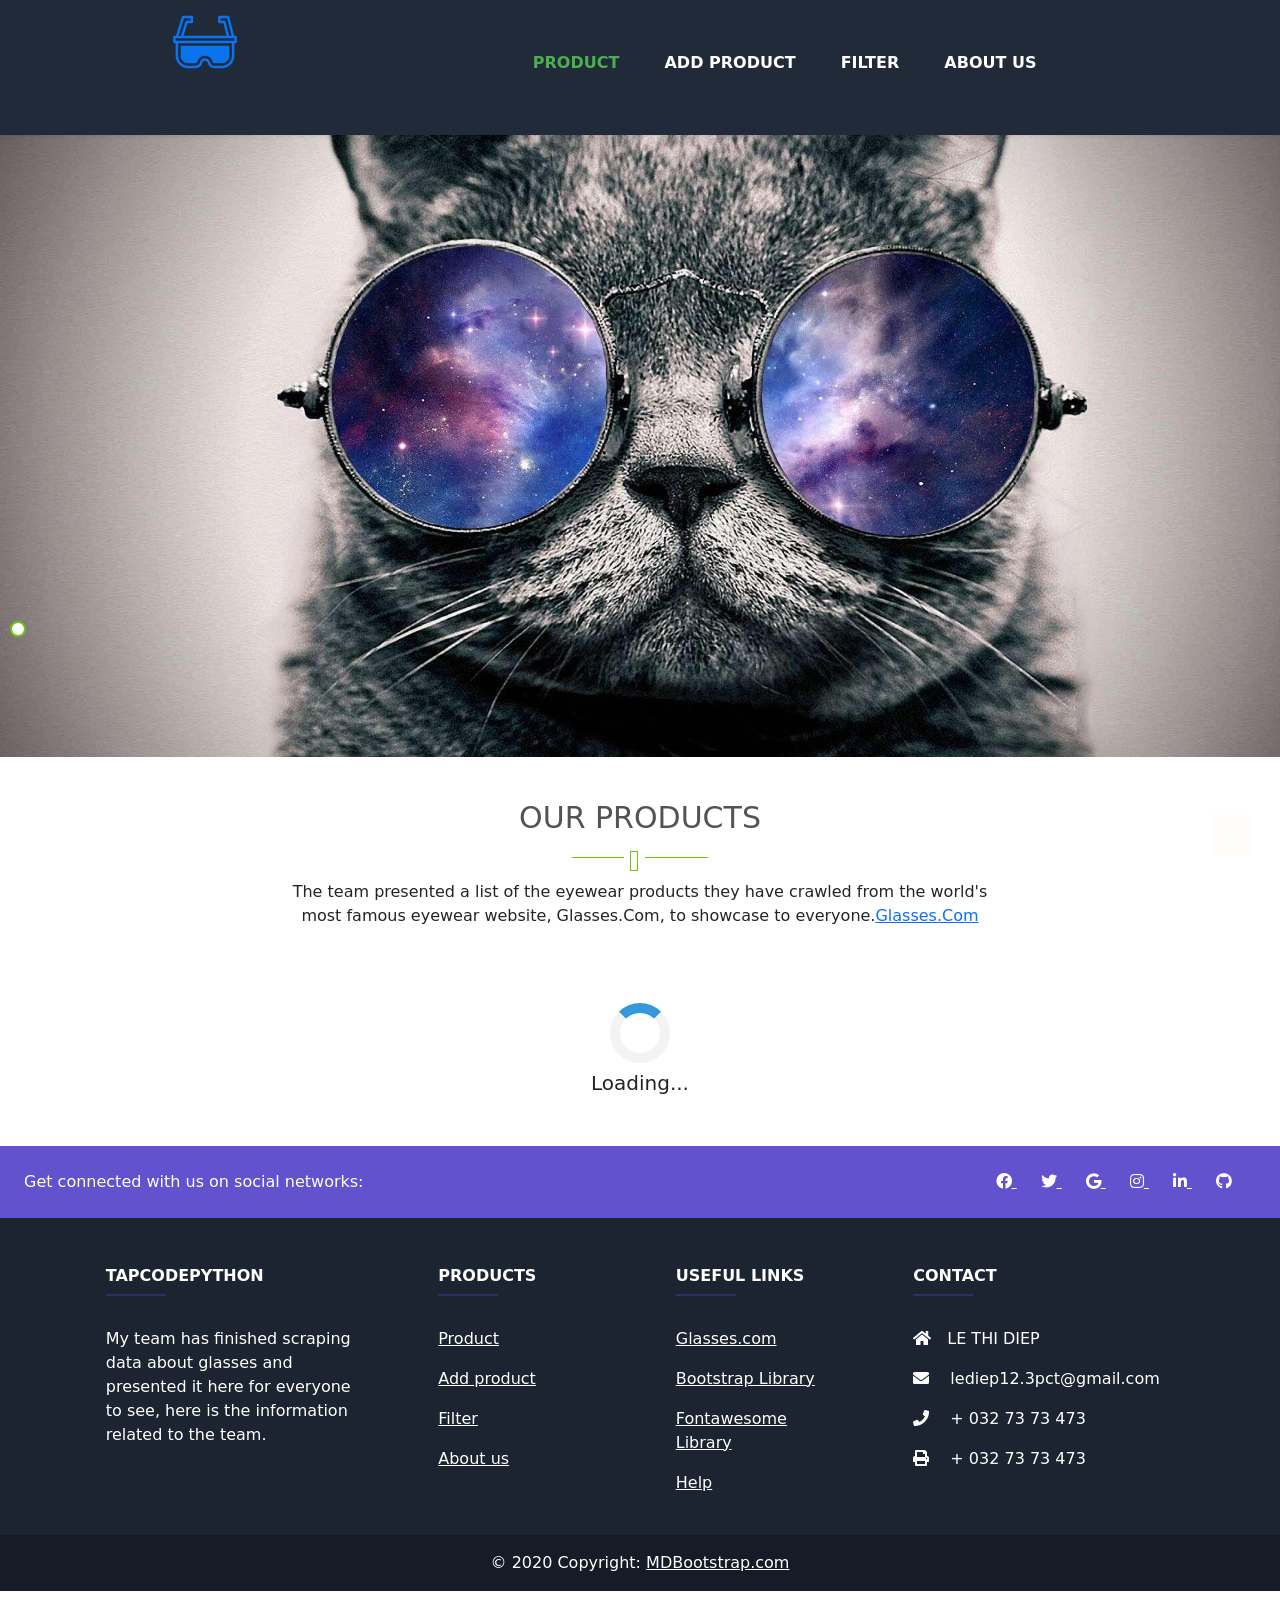
==== DataCrawlProject/app_main/front_end/index.html @ 77557134 "[feature] front end created by Ms. Diep" ====
<!DOCTYPE html>
<html lang="en">

<head>
    <meta charset="UTF-8">
    <meta http-equiv="X-UA-Compatible" content="IE=edge">
    <meta name="viewport" content="width=device-width, initial-scale=1.0">
    <link rel="shortcut icon" href="images/icons-glasses-logo-team.png" type="image/x-icon">
    <link rel="stylesheet" href="https://cdnjs.cloudflare.com/ajax/libs/twitter-bootstrap/4.5.3/css/bootstrap.min.css">
    <link rel="stylesheet" href="css/style.css">
    <link rel="stylesheet" href="https://cdnjs.cloudflare.com/ajax/libs/font-awesome/5.15.4/css/all.min.css" />
    <link rel="stylesheet" href="css/font-awesome.min.css">
    
    <link rel="stylesheet" href="css/bootstrap.min.css">
    <script src="https://code.jquery.com/jquery-3.6.0.min.js"></script>
    <link rel="stylesheet" href="css/style_2.css">
    <title>Glasses</title>
</head>

<body>
    <div class="header">
        <div class="header-bottom sticky-header">
            <div class="container_2">
                <div class="mgea-full-width">
                    <div class="row">
                        <div class="col-lg-2 col-md-6 col-sm-9 xs-3">
                            <div class="logo">
                                <a href="index.html"><img src="images/safety-glasses.png" alt=""></a>
                            </div>
                        </div>
                        <div class="col-lg-8 d-none d-lg-block height-head">
                            <div class="menu">
                                <nav>
                                    <ul>
                                        <li><a class="choose" href="index.html">PRODUCT</a></li>
                                        <li><a class="b"  href="add_product.html">ADD PRODUCT</a></li>
                                        <li><a class="b" href="filter.html">FILTER</a></li>
                                        <li><a class="b"  href="about_us.html">ABOUT US</a></li>
                                    </ul>
                                </nav>
                            </div>
                        </div>
                    </div>
                </div>
            </div>
        </div>
    </div>

    <div class="slider-container">
        <!-- Slider Image -->
        <div id="mainSlider" class="nivoSlider slider-image">
            <img src="images/image-logo-home .jpg" alt="" title="#htmlcaption1" />
        </div>
        <!-- Slider Caption 1 -->
    </div>
    <div class="container">
        <div class="row design-row">
            <div class="col-md-8">
                <div class="section-title text-center">
                    <h2>Our products</h2>
                    <p>The team presented a list of the eyewear products they have crawled from the world's
                        most famous eyewear website, Glasses.Com, to showcase to everyone.<a
                            href="https://www.glasses.com/">Glasses.Com</a></a></p>
                </div>
            </div>
        </div>
        <div id="product-list" class="body-list"></div>
    </div>
    <div class="my-5">
        <footer
                class="text-center text-lg-start text-white"
                style="background-color: #1c2331"
                >
          <!-- Section: Social media -->
          <section
                   class="d-flex justify-content-between p-4"
                   style="background-color: #6351ce"
                   >
            <!-- Left -->
            <div class="me-5">
              <span>Get connected with us on social networks:</span>
            </div>
            <!-- Left -->
      
            <!-- Right -->
            <div>
              <a href="" class="text-white me-4">
                <i class="fab fa-facebook-f"></i>
              </a>
              <a href="" class="text-white me-4">
                <i class="fab fa-twitter"></i>
              </a>
              <a href="" class="text-white me-4">
                <i class="fab fa-google"></i>
              </a>
              <a href="" class="text-white me-4">
                <i class="fab fa-instagram"></i>
              </a>
              <a href="" class="text-white me-4">
                <i class="fab fa-linkedin"></i>
              </a>
              <a href="" class="text-white me-4">
                <i class="fab fa-github"></i>
              </a>
            </div>
            <!-- Right -->
          </section>
          <!-- Section: Social media -->
      
          <!-- Section: Links  -->
          <section class="">
            <div class="container text-center text-md-start mt-5">
              <!-- Grid row -->
              <div class="row mt-3">
                <!-- Grid column -->
                <div class="col-md-3 col-lg-4 col-xl-3 mx-auto mb-4">
                  <!-- Content -->
                  <h6 class="text-uppercase fw-bold">TapCodePython</h6>
                  <hr
                      class="mb-4 mt-0 d-inline-block mx-auto"
                      style="width: 60px; background-color: #7c4dff; height: 2px"
                      />
                  <p>
                    My team has finished scraping data about glasses and presented it here for everyone to see, here is the information related to the team.
                  </p>
                </div>
                <!-- Grid column -->
      
                <!-- Grid column -->
                <div class="col-md-2 col-lg-2 col-xl-2 mx-auto mb-4">
                  <!-- Links -->
                  <h6 class="text-uppercase fw-bold">Products</h6>
                  <hr
                      class="mb-4 mt-0 d-inline-block mx-auto"
                      style="width: 60px; background-color: #7c4dff; height: 2px"
                      />
                  <p>
                    <a href="index.html" class="text-white">Product</a>
                  </p>
                  <p>
                    <a href="add_product.html" class="text-white">Add product</a>
                  </p>
                  <p>
                    <a href="filter.html" class="text-white">Filter</a>
                  </p>
                  <p>
                    <a href="about_us.html" class="text-white">About us</a>
                  </p>
                </div>
                <!-- Grid column -->
      
                <!-- Grid column -->
                <div class="col-md-3 col-lg-2 col-xl-2 mx-auto mb-4">
                  <!-- Links -->
                  <h6 class="text-uppercase fw-bold">Useful links</h6>
                  <hr
                      class="mb-4 mt-0 d-inline-block mx-auto"
                      style="width: 60px; background-color: #7c4dff; height: 2px"
                      />
                  <p>
                    <a href="https://www.glasses.com/" class="text-white">Glasses.com</a>
                  </p>
                  <p>
                    <a href="https://getbootstrap.com/" class="text-white">Bootstrap Library</a>
                  </p>
                  <p>
                    <a href="https://fontawesome.com/" class="text-white">Fontawesome Library</a>
                  </p>
                  <p>
                    <a href="#!" class="text-white">Help</a>
                  </p>
                </div>
                <!-- Grid column -->
      
                <!-- Grid column -->
                <div class="col-md-4 col-lg-3 col-xl-3 mx-auto mb-md-0 mb-4">
                  <!-- Links -->
                  <h6 class="text-uppercase fw-bold">Contact</h6>
                  <hr
                      class="mb-4 mt-0 d-inline-block mx-auto"
                      style="width: 60px; background-color: #7c4dff; height: 2px"
                      />
                  <p><i class="fas fa-home mr-3"></i>LE THI DIEP </p>
                  <p><i class="fas fa-envelope mr-3"></i> lediep12.3pct@gmail.com </p>
                  <p><i class="fas fa-phone mr-3"></i> + 032 73 73 473 </p>
                  <p><i class="fas fa-print mr-3"></i> + 032 73 73 473 </p>
                </div>
                <!-- Grid column -->
              </div>
              <!-- Grid row -->
            </div>
          </section>
          <!-- Section: Links  -->
      
          <!-- Copyright -->
          <div
               class="text-center p-3"
               style="background-color: rgba(0, 0, 0, 0.2)"
               >
            © 2020 Copyright:
            <a class="text-white" href="https://mdbootstrap.com/"
               >MDBootstrap.com</a
              >
          </div>
          <!-- Copyright -->
        </footer>
        <!-- Footer -->
      
      </div>
      <script src="js/bootstrap.min.js"></script>
      <script src="js/bootstrap.min.js"></script>
      <script src="js/jquery.nivo.slider.pack.js"></script>
      <script src="js/plugins.js"></script>
      <script src="js/main.js"></script>
      <script src="js/script.js"></script>
</body>

</html>
---- DataCrawlProject/app_main/front_end/css/style.css ----
/*-----------------------------------------------------------------------------------

    Template Name: Beautyhouse - Health & Beauty template
    Template URI: http://example.com/
    Description: This is html5 template
    Author: Hastech
    Author URI: http://example.com/
    Version: 1.0

-----------------------------------------------------------------------------------
    
    CSS INDEX
    ===================
	
    1. Theme Default CSS
    2. Heade Css here
    03. slider css here
    04. Welcome about css here
    05. fun fact css here
    06. Gallery css here
    06.1 Our gallery 2 css here
    07. Sepecial offer css here
    08. Feature css here
    09. Video section css here
    10. our pricing css here
    11. Testimonial css here
    12. our blog css here 
    13. partner css here
    14. Footer css here
    15. scrollpu css here
    16. About us css here
        16.1 Breadcrumbs css here
        16.2 Our team css here
    17. Pagination css here
    18. Contact us css here
    19. Blog Details css here
        19.1 Blog sidebar css here
    20. Shop page css here
        20.1 shop product css here
        20.2 shop Tab filter css here
    21. Cart page css here
    22. Product Deatils css here
    23. Checkout page css here
    24.Navigation css here
        24.1 Dropdown menu css here
        24.2 Mega menu css here
    25. Sticky css here
    26. Mobile menu css here
    27. All elements css code here
        27.1 Accordion css
        27.2 Tab css
        27.3 Progress bar css
        27.4 Button css
    28. Home owl slider css
    29. Home Animated text css
    30. Home video css
    31. 404 page css here

-----------------------------------------------------------------------------------*/

/*************************
 Bootstrap Custom Container
************************/
.container,
.container-fluid,
.container-lg,
.container-md,
.container-sm,
.container-xl,
.container-xxl {
  width: 100%;
  padding-right: 15px;
  padding-left: 15px;
  margin-right: auto;
  margin-left: auto;
}

@media (min-width: 576px) {
  .container,
  .container-sm {
    max-width: 540px;
  }
}

@media (min-width: 768px) {
  .container,
  .container-md,
  .container-sm {
    max-width: 750px;
  }
}

@media (min-width: 992px) {
  .container,
  .container-lg,
  .container-md,
  .container-sm {
    max-width: 970px;
  }
}

@media (min-width: 1200px) {
  .container,
  .container-lg,
  .container-md,
  .container-sm,
  .container-xl {
    max-width: 1170px;
  }
}


@media (min-width: 1400px) {
  .container,
  .container-lg,
  .container-md,
  .container-sm,
  .container-xl,
  .container-xxl {
    max-width: 1170px;
  }
}

.row {
  --bs-gutter-x: 30px;
  justify-content: center;
}
.row.g-0 {
  --bs-gutter-x: 0px;
}

a {
  text-decoration: none;
}

.container .row div[class^=col-] {
  position: relative;
}
.mx-n-15px{
  margin-left: -15px;
  margin-right: -15px;
}
.px-15px{
  padding-left: 15px;
  padding-right: 15px;
}
.mb-30px{
  margin-bottom: 30px;
}
.mb-n-30px{
  margin-bottom: -30px;
}

/*========================
   1. Theme Default CSS
=======================*/

@import url('https://fonts.googleapis.com/css?family=Lato:300,400,400i,700|Raleway:300,300i,400,500,600,700|Montserrat:400,700');

img{max-width: 100%}

/*************************************
         Custom-content all   
 **************************************/
.boxed-layout .wrapper {
  -webkit-box-shadow: -3px 0 50px -2px rgba(0, 0, 0, 0.14);
  box-shadow: -3px 0 50px -2px rgba(0, 0, 0, 0.14);
  margin: auto;
  position: relative;
  width: 1500px;
}
.boxed-layout .sticky {
    left: 0;
    right: 0;
    width: 1500px;
}
.boxed-layout.fixed {
  margin: 70px 0;
}
.pattern-fixed.pattern {
  background: url("images/bg/pattern.png") repeat fixed 0 0;
}
.boxed-layout.fixed {
  margin: 50px 0;
}
.design-padding-top{
  padding-top:20px;
}
/*------------------
	2.  Heade Css here
--------------*/
.call-center, .mail-address {
    display: inline-block;
}
.call-center p, .mail-address p {
    color: #757575;
    line-height: 17px;
    margin-bottom: 0;
}
.call-center p i, .mail-address p i {
    margin-right: 12px;
}
.mail-address {
    margin-left: 45px;
}
.social-icons {
    text-align: right;
}
.social-icons > a {
    color: #666;
    font-size: 16px;
    margin-right: 20px;
}
.social-icons a:last-child {
    margin-right: 0;
}
.shop-page {
    display: block;
    position: relative;
    z-index: 1;
    margin-top: 200px;
}
.label-design{
  padding: 20px 5px 10px 5px;
 
  font-weight: 600;
}
.with-design{
  height: 200px;
  text-align: center;
}
.header-top {
  padding: 17px 0;
}
.design-form{
  max-width: 80%;
}
.menu ul li {
    display: inline-block;
    padding-left: 40px;
    position: relative
}

.row div.hidden{
  display: none;
}
.menu ul li a.choose {
  color: #4CAF50;
  display: block;
  font-size: 16px;
  font-weight: bold;
  padding: 51px 0;
  text-transform: uppercase;
  text-decoration: none;
}
.menu ul li a.b, a.c, a.d {
  color: #ffffff;
  display: block;
  font-size: 16px;
  font-weight: bold;
  padding: 51px 0;
  text-transform: uppercase;
  text-decoration: none;
}

.menu {
    text-align: center;
}
.logo {
  padding: 10px 0;
  text-align: center;
}
.header-action-box {
    text-align: right;
}
.mini-cart, .search {
  display: inline-block;
  padding: 47px 0;
}
.cart-icon a, .search > a {
    color: #666;
    font-size: 22px;
}
.mini-cart {
    margin-right: 31px;
}
.cart-icon {
    position: relative;
}
.cart-icon span {
  background: #6bc513 none repeat scroll 0 0;
  border-radius: 50%;
  color: #fff;
  display: inline-block;
  font-size: 10px;
  font-weight: 500;
  height: 18px;
  line-height: 18px;
  pointer-events: none;
  position: absolute;
  right: -10px;
  text-align: center;
  top: -2px;
  width: 18px;
}
.header-bottom {
  -webkit-box-shadow: 0 0 5px rgba(0, 0, 0, 0.15);
  box-shadow: 0 0 5px rgba(0, 0, 0, 0.15);
  z-index: 999;
  position: relative;
}
.search-box {
  height: 0;
  margin-top: 1px;
  overflow: hidden;
  position: absolute;
  right: 15px;
  top: 100%;
  -webkit-transition-duration: 0.4s;
          transition-duration: 0.4s;
  -webkit-transition-property: height;
  transition-property: height;
  z-index: 99999;
}
.search-form {
    position: relative;
}
.search-form button {
    background: rgba(0, 0, 0, 0) none repeat scroll 0 0;
    border: medium none;
    color: #6bc513;
    font-size: 18px;
    position: absolute;
    right: 5px;
    top: 10px;
}
.search-form input {
    background: #fff none repeat scroll 0 0;
    border: 1px solid #6bc513;
    color: #666;
    text-transform: capitalize;
    width: 290px;
}
.search-box.open {
    height: 50px;
}
/*mini cart box*/
.mini-cart-box {
  background-color: #fff;
  -webkit-box-shadow: 0 2px 3px rgba(0, 0, 0, 0.2);
  box-shadow: 0 2px 3px rgba(0, 0, 0, 0.2);
  margin-top: 20px;
  opacity: 0;
  -ms-filter: "progid:DXImageTransform.Microsoft.Alpha(Opacity=0)";
  padding: 17px 16px;
  position: absolute;
  right: 0;
  text-align: left;
  top: 100%;
  -webkit-transition: all 0.3s ease 0s;
  transition: all 0.3s ease 0s;
  visibility: hidden;
  width: 250px;
  z-index: 999999 !important;
}
.mini-cart-product .image {
  border: 1px solid #f1f1f1;
  display: block;
  float: left;
  margin-right: 14px;
  width: 55px;
}
.mini-cart-product .content .title {
  color: #535353;
  font-size: 12px;
  font-weight: 600;
  line-height: 24px;
  text-transform: uppercase;
  -webkit-transition: all 0.3s ease 0s;
  transition: all 0.3s ease 0s;
}
.mini-cart-product .content .title:hover {
  color: #6bc513;
}
.mini-cart-product .content .remove {
  background-color: #ececec;
  border: medium none;
  border-radius: 3px;
  color: #333333;
  height: 20px;
  line-height: 20px;
  padding: 0;
  position: absolute;
  right: 0;
  top: 22px;
  -webkit-transition: all 0.3s ease 0s;
  transition: all 0.3s ease 0s;
  width: 20px;
  z-index: 3;
}
.mini-cart-product .content {
  position: relative;
}
.mini-cart-product .content p {
  color: #555;
  font-size: 12px;
  line-height: 17px;
  margin: 0;
}
.mini-cart-product {
  margin-bottom: 15px;
}
.mini-cart-checkout {
  border-top: 1px solid #eeeeee;
  padding-top: 20px;
}
.mini-cart-checkout a {
  background-color: #6bc513;
  color: #fff;
  display: inline-block;
  font-size: 12px;
  font-weight: 600;
  line-height: 25px;
  padding: 4px 17px;
  text-transform: uppercase;
  -webkit-transition: all 0.3s ease 0s;
  transition: all 0.3s ease 0s;
}
.mini-cart-checkout a:hover {
  background-color: #555;
  color: #fff
}
.mini-cart:hover .mini-cart-box {
  margin-top: 0;
  opacity: 1;
  -ms-filter: "progid:DXImageTransform.Microsoft.Alpha(Opacity=100)";
  visibility: visible;
  z-index: 999;
}
/*-------------------
    03. slider css here
-----------------------*/
.slider-container .nivo-controlNav {
  bottom: 115px;
  padding: 0;
  position: absolute;
  width: 100%;
  z-index: 99999;
}
.slider-container {
  position: relative;
  z-index: 9;
}
.slider-text-table {
    display: table;
    height: 100%;
    width: 100%;
}
.slider-text-tablecell {
    display: table-cell;
    text-align: center;
    vertical-align: middle;
}
.slide1-text {
  margin-top: -60px;
}
.title-1 h1 {
    color: #535353;
    font-size: 50px;
    font-weight: bold;
    line-height: 48px;
    margin-bottom: 0;
    text-transform: uppercase;
}
.explore-now a {
  background: #6bc513 none repeat scroll 0 0;
  border: 2px solid transparent;
  border-radius: 30px;
  color: #fff;
  display: inline-block !important;
  font-weight: 600;
  margin-top: 20px;
  padding: 16px 30px;
  text-transform: uppercase;
}
.explore-now a:hover {
  background: none;
  border: 2px solid #6bc513;
  color: #6bc513
}
.nivo-controlNav a {
  background-color: rgba(92, 197, 57, 0.6);
  border: 2px solid transparent;
  border-radius: 100%;
  cursor: pointer;
  display: inline-block;
  height: 14px;
  line-height: 14px;
  margin: 0 10px;
  position: relative;
  text-indent: -9999px;
  -webkit-transition: all 0.4s ease 0s;
  transition: all 0.4s ease 0s;
  width: 14px;
}
.nivo-controlNav a:hover,.nivo-controlNav a.active {
  background-color: #fff;
  border-color: #6bc513;
}
.nivo-controlNav a.active {
  width: 16px;
  height: 16px;
}
/*-------------------
    04. Welcome about css here
--------------------*/
.welcome-about {
  padding-bottom: 100px;
  padding-top: 20px;
}
.about-desc h6 {
    color: #7a7a7a;
    font-weight: 600;
    margin-bottom: 6px;
}
.about-desc h2 {
    color: #535353;
    font-size: 30px;
    margin-bottom: 13px;
    text-transform: capitalize;
}
.about-desc > a {
  border: 1px solid #6bc513;
  border-radius: 25px;
  display: inline-block;
  font-weight: 600;
  margin-top: 7px;
  padding: 14px 35px;
  text-transform: uppercase;
}
.about-desc > a:hover {
    background: #6bc513;
    color: #fff
}
.about-desc p.text-2 {
  margin: 24px 0;
}
.about-img {
  border-right: 1px solid #ddd;
}
/*--------------------------
    05. fun fact css here
--------------------*/
.fun-fact {
    background: url(images/bg/1.jpg)no-repeat scroll center center;
    background-size: cover;
}
.fun-icon a {
  border: 1px solid #fff;
  border-radius: 50%;
  color: #fff;
  display: inline-block;
  font-size: 30px;
  height: 68px;
  line-height: 68px;
  width: 68px;
}
.fun-icon a:hover {
  background: #fff none repeat scroll 0 0;
}
.single-fun-fact.middle-margin {
    float: right;
    margin-right: 70px;
}
.single-fun-fact.middle-margin-left {
    float: right;
    margin-right: 5px;
}
.single-fun-fact p {
    color: #fff;
    font-size: 42px;
    font-weight: bold;
}
.single-fun-fact h5 {
  color: #fff;
  display: inline-block;
  line-height: 16px;
  margin-bottom: 0;
  margin-top: 8px;
  text-transform: uppercase;
}
.fun-icon {
    margin-bottom: 30px;
}
/*----------------
    06. Gallery css here
----------------*/
.section-title h2 {
  color: #535353;
  display: inline-block;
  font-size: 30px;
  line-height: 21px;
  margin-bottom: 52px;
  position: relative;
  text-transform: uppercase;
}
.section-title h2:before {
  background: #6bc513 none repeat scroll 0 0;
  bottom: -30px;
  content: "";
  height: 1px;
  left: 50%;
  margin-left: -68px;
  position: absolute;
  width: 136px;
}
.section-title.text-center > p {
  margin-bottom: 0;
}
.section-title h2:after {
    background: #fff none repeat scroll 0 0;
    bottom: -43px;
    color: #6bc513;
    content: "";
    font-family: FontAwesome;
    left: 50%;
    margin-left: -16px;
    padding: 0 5px;
    position: absolute;
}
.section-title.bg_grey h2:after {
  background: #f1f1f1 none repeat scroll 0 0;
}
.gallery-tab-menu {
  margin-bottom: 53px;
}
.gallery-tab-menu ul li {
    display: inline-block;
    margin-left: 35px;
    padding: 20px 0;
}
.gallery-tab-menu ul li a,.gallery-tab-menu.isotope-menu ul li {
    color: #ffffff;
    font-weight: 600;
    text-transform: uppercase;
}
.gallery-tab-menu ul li a.active,.gallery-tab-menu.isotope-menu ul li.active{
  color: #6bc513
}
.gallery-tab-menu ul li:first-child {
    margin-left: 0;
}
.gallery-tab-menu ul {
  -webkit-box-shadow: 0 0 10px rgba(0, 0, 0, 0.1);
  box-shadow: 0 0 10px rgba(0, 0, 0, 0.1);
  display: inline-block;
  padding: 0 40px;
}
.section-title {
  margin-bottom: 55px;
}
.single-gallery {
  float: left;
  overflow: hidden;
  padding: 7px;
  position: relative;
  width: 20%;
}
.tab-pane .single-gallery {
  width: 100%;
}
.gallery-img a {
  background: #6bc513 none repeat scroll 0 0;
  border-radius: 50%;
  color: #fff;
  display: inline-block;
  font-size: 35px;
  height: 60px;
  left: 50%;
  line-height: 60px;
  margin-left: -30px;
  text-align: center;
  top: 50%;
  -webkit-transform: translateY(200%);
          transform: translateY(200%);
  width: 60px;
  z-index: 99;
}
.gallery-img a:hover{color: #fff}
.gallery-img a,.gallery-img:before {
  opacity: 0;
  -ms-filter: "progid:DXImageTransform.Microsoft.Alpha(Opacity=0)";
  position: absolute;
  -webkit-transition-duration: 0.3s;
          transition-duration: 0.3s;
  visibility: hidden;
}
.gallery-img:before {
  background: rgba(255, 255, 255, 0.6) none repeat scroll 0 0;
  bottom: 15px;
  content: "";
  left: 15px;
  right: 15px;
  top: 15px;
  -webkit-transform: translateY(-100%);
          transform: translateY(-100%);
  -webkit-transform-origin: 0 0 0;
          transform-origin: 0 0 0;
  z-index: 9;
}
.single-gallery:hover .gallery-img:before{
  -webkit-transform: translateY(0);
          transform: translateY(0);
}
.single-gallery:hover .gallery-img:before,.single-gallery:hover .gallery-img a{
  opacity: 1;
  -ms-filter: "progid:DXImageTransform.Microsoft.Alpha(Opacity=100)";
  visibility: visible;
}
.single-gallery:hover .gallery-img a {
  -webkit-transform: translateY(-50%);
          transform: translateY(-50%);
}
.single-gallery:hover img {
    -webkit-transform: scale(1.05);
            transform: scale(1.05);
}
.single-gallery img {
    -webkit-transition-duration: 0.3s;
            transition-duration: 0.3s;
}
.owl_pagination.owl-theme .owl-controls .owl-page span,.home-slider-list.owl-carousel .owl-controls .owl-page span {
  background: rgba(92, 197, 57, 0.6) none repeat scroll 0 0;
  height: 14px;
  margin: 0 4px;
  opacity: 1;
  -ms-filter: "progid:DXImageTransform.Microsoft.Alpha(Opacity=100)";
  width: 14px;
}
.owl_pagination.owl-theme .owl-controls .owl-page.active span,.home-slider-list.owl-carousel .owl-controls .owl-page.active span {
  background: rgba(0, 0, 0, 0) none repeat scroll 0 0;
  border: 3px solid #6bc513;
  height: 16px;
  width: 16px;
}
.single-gallery-list.owl-theme .owl-controls {
  margin-top: 50px;
  text-align: center;
}
.gallery-pages .single-gallery {
  margin-bottom: 30px;
  padding: 7px;
}
/*--------------
    06.1 Our gallery 2 css here
--------------*/
.gallery-isotope-section .single-gallery {
  margin-bottom: 30px;
  padding: 0;
  width: 100%;
  border: 10px solid #f1f1f1;
}
.gallery-isotope-section .single-gallery:hover img {
  -webkit-transform: inherit;
          transform: inherit;
}
.gallery-tab-menu.isotope-menu ul li{cursor: pointer;}
.galllery.item2 {
  padding: 100px 0 70px;
}

/*---------------
    07. Sepecial offer css here
-----------*/
.special-offer {
  background: rgba(0, 0, 0, 0) url("images/common/offer-bg.jpg") no-repeat scroll center center / cover ;
  padding: 139px 0 176px;
  position: relative;
}
.offer-apoinment a {
  background: #fff none repeat scroll 0 0;
  border-radius: 20px;
  color: #535353;
  display: inline-block;
  font-weight: 600;
  padding: 14px 38px;
  text-transform: capitalize;
}
.special-offer .section-title {
  margin-bottom: 33px;
}
/*-----------
    08. Feature css here
---------------*/
.feature-img img {
  border: 1px solid #6bc513;
  border-radius: 50%;
  height: 228px;
  -webkit-transition: all 0.5s ease 0s;
  transition: all 0.5s ease 0s;
  width: 228px;
}
.single-feature {
    border-radius: 8px;
    -webkit-box-shadow: 0 0 5px rgba(0, 0, 0, 0.1);
    box-shadow: 0 0 5px rgba(0, 0, 0, 0.1);
    padding: 70px 0;
}
.single-feature:hover img {
  -webkit-transform: scale(1.07);
          transform: scale(1.07);
}
.feature-desc h3 a {
  font-weight: bold;
}
.feature-desc > h3 {
    color: #535353;
    font-size: 20px;
    text-transform: capitalize;
}
.feature-desc {
    margin-top: 26px;
}
.feature-desc > p {
    color: #6bc513;
    font-size: 22px;
    font-weight: bold;
}
.feature-desc > a {
  border: 1px solid #ddd;
  border-radius: 30px;
  color: #666666;
  display: inline-block;
  font-weight: bold;
  padding: 13px 35px;
  text-transform: uppercase;
}
.feature-desc > a:hover {
    background: #6bc513 none repeat scroll 0 0;
    border-color: #6bc513;
    color: #fff;
}
/*-----------------
    09. Video section css here
------------------*/
.video-section{
  background: url(images/common/video-bg.jpg)no-repeat scroll center center;
  background-size: cover;
  padding: 190px 0;
  position: relative;
}
.video-section .bg-overlay{
  position: absolute;
  background: #000;
  width: 100%;
  height: 100%;
  opacity: 0.7;
  -ms-filter: "progid:DXImageTransform.Microsoft.Alpha(Opacity=70)";
  top: 0;
  left: 0;
}
.video-icon > a {
  border: 6px solid #fff;
  border-radius: 50%;
  color: #fff;
  display: inline-block;
  font-size: 36px;
  height: 60px;
  line-height: 50px;
  margin-bottom: 38px;
  text-align: center;
  width: 60px;
}
.video-icon > a:hover {
  color: #6bc513;
  border-color: #6bc513;
}
.video-section-inner > h2 {
  color: #fff;
  font-size: 30px;
  line-height: 23px;
  margin-bottom: 0;
  text-transform: uppercase;
}
.mfp-wrap.mfp-close-btn-in.mfp-auto-cursor.mfp-fade.mfp-ready {
    z-index: 9999999999;
}
.mfp-bg.mfp-fade.mfp-ready {
    z-index: 999999999;
}
/*---------------------
    10. our pricing css here
----------------------*/
.pricing-title > h3 {
    border-bottom: 1px solid #6bc513;
    color: #696969;
    display: inline-block;
    font-size: 22px;
    margin-bottom: 33px;
    padding-bottom: 20px;
    position: relative;
    text-transform: uppercase;
}
.pricing-title > h3:hover {
}
.pricing-title > h3:before {
    background-color: #fff;
    bottom: -12px;
    color: #6bc513;
    content: "";
    font-family: FontAwesome;
    left: 50%;
    margin-left: -17px;
    padding: 0 6px;
    position: absolute;
}
.pricing-desc > h2 {
  color: #666666;
  display: inline-block;
  font-family: "Montserrat",sans-serif;
  font-size: 55px;
  font-weight: 400;
  line-height: 27px;
  margin-bottom: 5px;
  margin-left: -50px;
  position: relative;
}
.pricing-desc > h2 span.currency {
  font-size: 22px;
  left: -19px;
  position: absolute;
  top: -10px;
  font-weight: bold;
}
.pricing-desc > h2 span.date {
  bottom: -7px;
  font-size: 22px;
  position: absolute;
  font-family: "Raleway",sans-serif;
  font-weight: bold;
}
.pricing-desc > ul {
    margin-top: 28px;
}
.pricing-desc ul li {
    color: #757575;
    font-family: "Raleway",sans-serif;
    font-size: 16px;
    font-weight: 500;
    margin-bottom: 20px;
}
.pricing-desc ul li:last-child {
    margin-bottom: 0;
}
.pricing-table {
  -webkit-box-shadow: 0 0 8px rgba(0, 0, 0, 0.15);
  box-shadow: 0 0 8px rgba(0, 0, 0, 0.15);
  margin-bottom: 25px;
  padding: 56px 0 59px;
  position: relative;
  z-index: 99;
}
.book-now > a {
    background: #fff none repeat scroll 0 0;
    border: 1px solid #ddd;
    border-radius: 22px;
    color: #666666;
    display: inline-block;
    font-weight: bold;
    padding: 13px 35px;
    text-transform: uppercase;
}
.pricing-desc .book-now {
    bottom: -20px;
    position: absolute;
    width: 100%;
}
.pricing-table:before {
  background: rgba(0, 0, 0, 0) url("images/common/pricing-1.png") no-repeat scroll right bottom;
  bottom: 0;
  content: "";
  height: 100%;
  position: absolute;
  right: 0;
  -webkit-transition-duration: 0.3s;
          transition-duration: 0.3s;
  width: 100%;
  z-index: -9;
}
.pricing-table:hover {
  background: rgba(0, 0, 0, 0) url("images/common/pricing-2.png") no-repeat scroll -150px 0;
  -webkit-transition-duration: 0.3s;
          transition-duration: 0.3s;
}
.pricing-table:hover:before {
  opacity: 0;
  -ms-filter: "progid:DXImageTransform.Microsoft.Alpha(Opacity=0)";
}
.pricing-table:hover .pricing-desc > h2 {
  color: #6bc513
}
.pricing-table:hover .book-now > a {
  background: #6bc513;
  color: #fff;
  border-color: #6bc513;
}
/*-------------------
    11. Testimonial css here
------------------------*/
.testimonial {
  background: #f1f1f1 url(images/common/test-bg-1.png)no-repeat scroll left bottom;
}                   
.testimonial .bg-img {
  padding: 100px 0;
  background: url(images/common/test-bg-2.png)no-repeat scroll right center;
}
.single-testimonial p {
    font-style: italic;
    margin-top: -6px;
}
.single-testimonial > p i {
    color: #6bc513;
    font-size: 30px;
}
.single-testimonial > h3 {
  color: #6bc513;
  font-weight: 600;
  margin-top: 20px;
  text-transform: uppercase;
  margin: 0;
}
.single-testimonial p.title {
  font-style: normal;
  margin: 0;
}
/*-------------------
   12. our blog css here 
------------------*/
.blog-img {
    float: left;
    width: 36%;
    position: relative;
}
.blog-desc {
  -moz-border-bottom-colors: none;
  -moz-border-left-colors: none;
  -moz-border-right-colors: none;
  -moz-border-top-colors: none;
  border-color: #ddd #ddd #ddd transparent;
  -o-border-image: none;
     border-image: none;
  border-style: solid;
  border-width: 1px;
  float: left;
  margin-top: 2px;
  padding: 36px 0 36px 30px;
  width: 64%;
}
.blog-img > a {
    display: block;
}
.blog-title > h6 {
    color: #535353;
    text-transform: uppercase;
}
.blog-title > h6 a {
    font-weight: bold;
}
.blog-desc a.read-more {
    font-family: "Lato",sans-serif;
    font-weight: 600;
}
.blog-desc a.read-more:hover {
    color: #535353
}
.blog-publish {
    float: left;
}
.blog-publish,.blog-action-box,.blog-action-box li  {
    display: inline-block;
}
.blog-action-box {
    float: right;
}
.blog-action-box li {
    margin-right: 20px;
}
.blog-bottom-action {
    -webkit-box-shadow: 0 1px 3px rgba(0, 0, 0, 0.2);
    box-shadow: 0 1px 3px rgba(0, 0, 0, 0.2);
    overflow: hidden;
    padding: 18px 30px;
}
.blog-publish > p {
    color: #999999;
    line-height: 14px;
    margin-bottom: 0;
}
.blog-action-box li a {
    color: #999999;
    font-family: "Lato",sans-serif;
    font-weight: 400;
}
.blog-action-box li a i {
    color: #666;
    margin-right: 7px;
}
.blog-action-box li:last-child {
    margin-right: 0;
}
.blog-action-box li a:hover {
    color: #6bc513;
}
.blog-pages .single-blog {
  margin-bottom: 30px;
}
.blog-img img {
  width: 100%;
}
/*--------------
    13. partner css here
-------------*/
.single-partner img{
    -webkit-filter: grayscale(100%);
    -mz-filter: grayscale(100%);
    -o-filter: grayscale(100%);
       filter: url('data:image/svg+xml;charset=utf-8,<svg xmlns="http://www.w3.org/2000/svg"><filter id="filter"><feColorMatrix type="matrix" color-interpolation-filters="sRGB" values="0.2126 0.7152 0.0722 0 0 0.2126 0.7152 0.0722 0 0 0.2126 0.7152 0.0722 0 0 0 0 0 1 0" /></filter></svg>#filter');
       filter: grayscale(100%);
    
}
.single-partner img:hover{
    -webkit-filter: none;
    -mz-filter: none;
    -o-filter: none;
       filter: none;
    
}
.our-partner{
   padding: 100px 0;
}
/*------------
  14. Footer css here
--------------*/
.single-footer.widget ul li {
  float: left;
  width: 33.33%;
}
.footer-top {
    background: #f1f1f1 url(images/common/f-bg-1.png)no-repeat scroll left center;
}
.footer {
   position: relative;
}
.footer:before {
    background: url(images/common/f-bg-2.png)no-repeat scroll right bottom;
    width: 100%;
    height: 100%;
    content: "";
    right: 0;
    bottom: 0;
    position: absolute;
}
.footer-bottom {
    background: #e1e1e1 none repeat scroll 0 0;
}
.footer-title > h3 {
    color: #535353;
    font-size: 18px;
    margin-bottom: 25px;
    text-transform: uppercase;
}
.single-footer.open-hours > p {
    margin-top: -6px;
}
.contact-action > p {
  display: inline-block;
  margin-bottom: 0;
  margin-left: 18px;
}
.contact-action span {
  color: #666;
  display: inline-block;
  float: left;
  font-size: 30px;
  margin-top: 12px;
}

.contact-action span {
    color: #666;
    display: inline-block;
    float: left;
    font-size: 30px;
    margin-top: 12px;
}
.single-footer.quick-links li {
    display: block;
    margin-bottom: 15px;
    padding-left: 15px;
    position: relative;
}
.single-footer ul li a {
    color: #757575;
    text-transform: capitalize;
}
.single-footer.quick-links li:last-child {
    margin-bottom: 0;
}
.single-footer.quick-links li:before {
    background: #757575 none repeat scroll 0 0;
    content: "";
    height: 5px;
    left: 0;
    position: absolute;
    top: 4px;
    width: 5px;
}
.single-footer.quick-links li:hover a {
    color: #6bc513;
}
.single-footer.quick-links li:hover:before {
    background: #6bc513 none repeat scroll 0 0;
}

.single-footer.open-hours li {
    color: #757575;
    font-weight: 400;
    margin-bottom: 14px;
}
.single-footer.open-hours li:last-child {
    margin-bottom: 0;
}
.single-footer.open-hours li span.close {
    color: #6bc513;
    font-size: 14px;
    opacity: 1;
    -ms-filter: "progid:DXImageTransform.Microsoft.Alpha(Opacity=100)";
    text-transform: capitalize;
}
.copyright > p {
    margin-bottom: 0;
}
.copyright {
    padding: 17px 0;
}
.copyright a:hover{text-decoration: underline}

.single-footer.widget ul li img {
    width: 100%;
}
.single-footer.widget ul li {
    padding-bottom: 15px;
    padding-right: 15px;
}
.single-footer.widget li a {
    display: block;
    position: relative;
}
.single-footer.widget li a:before {
    background: rgba(107, 197, 19, 0.7) none repeat scroll 0 0;
    content: "";
    height: 100%;
    left: 0;
    opacity: 0;
    -ms-filter: "progid:DXImageTransform.Microsoft.Alpha(Opacity=0)";
    position: absolute;
    -webkit-transform: scale(0.4);
            transform: scale(0.4);
    -webkit-transition-duration: 0.3s;
            transition-duration: 0.3s;
    visibility: hidden;
    width: 100%;
}
.single-footer.widget li a:after {
    color: #fff;
    content: "";
    font-family: FontAwesome;
    left: 0;
    opacity: 0;
    -ms-filter: "progid:DXImageTransform.Microsoft.Alpha(Opacity=0)";
    position: absolute;
    right: 0;
    text-align: center;
    top: 50%;
    -webkit-transform: translateY(-50%);
            transform: translateY(-50%);
    visibility: hidden;
}
.single-footer.widget li a:hover:before {
    opacity: 1;
    -ms-filter: "progid:DXImageTransform.Microsoft.Alpha(Opacity=100)";
    -webkit-transform: scale(1);
            transform: scale(1);
    visibility: visible;
}
.single-footer.widget li a:hover:after {
    opacity: 1;
    -ms-filter: "progid:DXImageTransform.Microsoft.Alpha(Opacity=100)";
    visibility: visible;
}
/*--------------------
    15. scrollpu css here
----------------------*/
#scrollUp {
    background: #ed7316;
    bottom: 45px;
    color: #ffffff;
    cursor: pointer;
    display: none;
    font-size: 28px;
    height: 40px;
    line-height: 37px;
    position: fixed;
    right: 30px;
    text-align: center;

    width: 40px;
    z-index: 9999;
}
#scrollUp i {
      -webkit-transform: rotate(-45deg);
              transform: rotate(-45deg);
}
#scrollUp:hover {
    background: #757575 none repeat scroll 0 0;
}
/*------------------------
    16. About us css here
---------------*/
/*------------------------
    16.1 Breadcrumbs css here
---------------*/
.breadcrumbs {
  background: rgba(0, 0, 0, 0) url("images/common/breadcrumbs.jpg") no-repeat scroll center center / cover ;
  padding: 100px 0 200px;
  position: relative;
}
.breadcrumbs-menu {
  background: rgba(255, 255, 255, 0.7) none repeat scroll 0 0;
  bottom: 3px;
  height: 100px;
  line-height: 100px;
  position: absolute;
  width: 100%;
}

.breadcrumbs-title > h2 {
    color: #535353;
    font-size: 30px;
    line-height: 22px;
    margin-bottom: 0;
    text-transform: uppercase;
}
.breadcrumbs-menu li {
    color: #6bc513;
    display: inline-block;
    font-family: "Raleway",sans-serif;
    font-weight: 400;
    margin-left: 10px;
    text-transform: uppercase;
}
.breadcrumbs-menu li a {
    color: #757575;
    font-weight: 400;
}
.breadcrumbs-menu li:first-child {
    margin-left: 0;
}
.breadcrumbs-menu li span {
    margin-left: 10px;
}
.breadcrumbs-menu li a:hover {
    color: #6bc513;
}
.about-us .about-desc h2 {
  margin-bottom: 23px;
}
.choose-icon,.choose-title {
    display: inline-block;
}
.choose-title {
    margin-left: 20px;
}
.choose-title h5 {
    color: #535353;
    text-transform: uppercase;
}
.choose-icon i {
    background: #fff none repeat scroll 0 0;
    border: 1px solid #ddd;
    border-radius: 50%;
    color: #666;
    display: inline-block;
    font-size: 24px;
    height: 55px;
    line-height: 55px;
    text-align: center;
    -webkit-transition: all 0.3s ease 0s;
    transition: all 0.3s ease 0s;
    width: 55px;
}
.choose-icon i:hover {
    background: #6bc513 none repeat scroll 0 0;
    border-color: #6bc513;
    color: #fff;
}
.choose-desc {
    margin-top: 10px;
}
.single-choose {
    margin-bottom: 45px;
}
.choose-us-list .single-choose:last-child {
    margin-bottom: 0;
}
/*-----------------
    16.2 Our team css here
-----------------*/
.single-team {
    border: 10px solid #f1f1f1;
    position: relative;
    overflow: hidden
}
.team-hover {
  background: #383838 none repeat scroll 0 0;
  bottom: 0;
  left: 0;
  opacity: 0;
  -ms-filter: "progid:DXImageTransform.Microsoft.Alpha(Opacity=0)";
  padding-left: 15px;
  position: absolute;
  right: 0;
  text-align: left;
  top: 0;
  -webkit-transform: translateY(100%);
          transform: translateY(100%);
  -webkit-transition-duration: 0.5s;
          transition-duration: 0.5s;
  visibility: hidden;
}
.single-team:hover .team-hover {
   opacity: 1;
   -ms-filter: "progid:DXImageTransform.Microsoft.Alpha(Opacity=100)";
   visibility: visible;
   -webkit-transform: translateY(1px);
           transform: translateY(1px);
}
.team-desc-tablcell h5 {
  color: #6bc513;
  margin-bottom: 2px;
  text-transform: uppercase;
}
.team-desc-tablcell h6 {
  color: #cccccc;
  font-size: 14px;
  font-weight: 400;
}
.team-desc-tablcell > p {
  color: #ccc;
  display: inline-block;
  line-height: 22px;
  margin-top: 2px;
}
.member-follow > p {
  color: #ccc;
  display: inline-block;
  font-family: "Raleway",sans-serif;
  margin-bottom: 0;
}
.member-follow-social {
    display: inline-block;
    margin-left: 8px;
}
.member-follow-social > a {
    color: #ccc;
    margin-left: 12px;
}
.member-follow-social > a:first-child {
    margin-left: 0;
}
.member-follow {
    margin-top: 13px;
}
.team-desc {
    display: table;
    height: 100%;
    width: 100%;
}
.team-desc-tablcell {
    display: table-cell;
    vertical-align: middle;
}
/*-----------------
    17. Pagination css here
--------------------------*/
.pagination-box.text-center {
    margin-top: 25px;
}
.pagination-inner li {
    border: 1px solid #ddd;
    color: #666;
    display: inline-block;
    font-size: 13px;
    height: 30px;
    line-height: 28px;
    margin-left: 8px;
    width: 30px;
}
.pagination-inner li:first-child {
    margin-left: 0;
}
.pagination-inner li a {
    color: #666666;
    display: block;
    font-family: "Lato",sans-serif;
    font-weight: 500;
}
.pagination-inner li.active {
    background: #6bc513 none repeat scroll 0 0;
    border-color: #6bc513;
    color: #fff;
}
.pagination-inner li:hover {
    background: #6bc513 none repeat scroll 0 0;
    border-color: #6bc513;
    color: #fff;
}
.pagination-inner li:hover a {
    color: #fff;
}
.pagination-inner li a i {
  font-size: 20px;
  position: relative;
  top: 3px;
}
.pagination-inner {
  border: 1px solid #ddd;
  padding: 15px 0;
}
/*--------------
    18. Contact us css here
------------------*/
.contact-icon {
    display: inline-block;
    float: left;
}
.contact-desc {
  display: inline-block;
  margin-left: 22px;
}
.contact-icon > a {
    border: 1px solid #ddd;
    border-radius: 50%;
    color: #666666;
    display: inline-block;
    font-size: 30px;
    height: 55px;
    line-height: 55px;
    text-align: center;
    width: 55px;
}
.contact-icon > a:hover {
    background: #6bc513;
    border-color: #6bc513;
    color: #fff;
}
.contact-list {
  background: #fff none repeat scroll 0 0;
  -webkit-box-shadow: 0 0 10px rgba(0, 0, 0, 0.1);
  box-shadow: 0 0 10px rgba(0, 0, 0, 0.1);
  margin-top: -50px;
  padding: 50px 80px;
  position: relative;
  z-index: 9999;
}
.single-contact.text-center .contact-icon {
  float: none;
}
#contact-form > input {
    border: 1px solid #eee;
    color: #aaaaaa;
    margin-bottom: 20px;
    padding: 0 20px;
}
#contact-form textarea {
    border: 1px solid #eee;
    height: 100px;
    resize: none;
}
#contact-form > button {
    background: #6bc513 none repeat scroll 0 0;
    border: medium none;
    color: #fff;
    font-family: "Lato",sans-serif;
    font-size: 16px;
    font-weight: 500;
    height: 45px;
    margin-top: 40px;
    text-transform: uppercase;
    -webkit-transition-duration: 0.3s;
            transition-duration: 0.3s;
    width: 100%;
}
#contact-form > button:hover {
    background: #555 none repeat scroll 0 0;
}
.form-messege.error {
  color: red;
  font-style: italic;
  text-transform: capitalize;
}
.form-messege.success {
  color: #6bc513;
  font-style: italic;
  text-transform: uppercase;
}
/*----------------
    19. Blog Details css here
---------------*/
.article-title > h3 {
    font-size: 24px;
    margin-bottom: 15px;
    margin-top: 55px;
    text-transform: uppercase;
}
.article-thumbnail > img:hover {
    opacity: 0.9;
    -ms-filter: "progid:DXImageTransform.Microsoft.Alpha(Opacity=90)";
}
.article-thumbnail > img {
    -webkit-transition: all 0.3s ease 0s;
    transition: all 0.3s ease 0s;
}
.article-title > h3,.article-text blockquote p,.comment-title > h3 {
    color: #535353;
}
.article-text p.text-2 {
    display: inline-block;
    margin-top: 8px;
}
.article-text blockquote {
    background: #f1f1f1 none repeat scroll 0 0;
    margin-bottom: 32px;
    margin-top: 20px;
    padding: 25px;
}
.article-text blockquote p {
    font-family: "Raleway",sans-serif;
    font-size: 16px;
    font-weight: 600;
    line-height: 28px;
}
.article-text blockquote p i {
    color: #6bc513;
}
.article-text p.text-3 {
    margin-bottom: 55px;
}
.s-article-gallery > img {
    width: 100%;
}
.s-article-gallery {
    border: 10px solid #f1f1f1;
    position: relative;
}
.s-article-gallery:before,.blog-img > a:before {
    background: #6bc513 none repeat scroll 0 0;
    content: "";
    height: 100%;
    opacity: 0.5;
    -ms-filter: "progid:DXImageTransform.Microsoft.Alpha(Opacity=50)";
    position: absolute;
    -webkit-transform: rotateX(90deg);
            transform: rotateX(90deg);
    -webkit-transition-duration: 0.5s;
            transition-duration: 0.5s;
    width: 100%;
}
.s-article-gallery:hover:before,.single-blog:hover .blog-img > a:before {
    -webkit-transform: rotateX(0deg);
            transform: rotateX(0deg);
}
.article-gallery {
    margin-bottom: 75px;
}
.comment-title > h3 {
    font-size: 20px;
    margin-bottom: 55px;
    text-transform: uppercase;
}
.blog-comment-img > img {
    border: 1px solid #ddd;
    border-radius: 50%;
    height: 90px;
    width: 90px;
}
.blog-comment-img {
    float: left;
    width: 11%;
}
.blog-comment-desc {
    float: left;
    padding-left: 30px;
    width: 89%;
}

.comment-action-box {
    position: absolute;
    right: 0;
    top: 0;
}
.comment-top-box {
    position: relative;
}
.comment-title-box h5 {
    color: #535353;
    font-size: 14px;
    font-weight: 600;
    margin-bottom: 0;
    text-transform: uppercase;
}
.comment-title-box > p {
    margin-bottom: 8px;
}
.comment-bottom-box > p {
    margin-bottom: 0;
}
.blog-comment {
    margin-bottom: 35px;
}
.blog-comment.reply.fix {
  margin-left: 50px;
}

.blog-comment-form {
    margin-top: 38px;
}
.input-field {
    float: left;
    margin-bottom: 25px;
    padding-left: 10px;
    width: 50%;
}
.comment-input .input-field:first-child {
    padding-left: 0;
    padding-right: 10px;
}
.input-field > input {
  border: 1px solid #eee;
  height: 42px;
  padding: 0 20px;
  color: #757575;
}
.textarea textarea {
    border: 1px solid #eee;
    height: 100px;
    resize: none;
}
.submit > button {
    background: #6bc513 none repeat scroll 0 0;
    border: medium none;
    color: #fff;
    display: block;
    font-weight: 600;
    height: 40px;
    margin-top: 25px;
    text-transform: uppercase;
    -webkit-transition: all 0.3s ease 0s;
    transition: all 0.3s ease 0s;
    width: 100%;
}
.submit > button:hover {
    background: #555 none repeat scroll 0 0;
}
/*-------------
    19.1 Blog sidebar css here
------------------------*/
.widget-search {
    position: relative;
}
.widget-search input {
    background: #f1f1f1 none repeat scroll 0 0;
    border: 1px solid #eee;
    color: #999999;
    font-size: 13px;
    height: 40px;
}
.widget.search {
  display: block;
  padding: 0;
}
.widget-search button {
    background: #6bc513 none repeat scroll 0 0;
    border: medium none;
    color: #fff;
    font-size: 16px;
    height: 100%;
    position: absolute;
    right: 0;
    width: 50px;
}
.widget-title > h3 {
    background: #6bc513 none repeat scroll 0 0;
    color: #fff;
    font-size: 18px;
    height: 50px;
    line-height: 50px;
    margin-bottom: 0;
    text-align: center;
    text-transform: uppercase;
}

.widget-categories {
    padding: 20px;
}
.widget-categories h6 {
  color: #757575;
  font-family: "Lato",sans-serif;
  font-size: 14px;
  font-weight: 500;
  margin-bottom: 12px;
  padding-left: 12px;
  position: relative;
  text-transform: capitalize;
}
.widget-categories h6:before,.widget-categories ul li:before {
    background: #999999 none repeat scroll 0 0;
    content: "";
    height: 5px;
    left: 0;
    position: absolute;
    top: 5px;
    width: 5px;
}
.widget-categories h6:after {
    content: "";
    font-family: "Material-Design-Iconic-Font";
    pointer-events: none;
    position: absolute;
    right: 0;
    top: 5px;
}
.widget-categories h6 a {
    display: block;
}
.widget-categories h6.open{color: #6bc513}
.widget-categories h6.open:after {
    content: "";
}
.widget-categories ul li {
    margin-bottom: 12px;
    margin-left: 15px;
    padding-left: 12px;
    position: relative
}
.widget-categories ul li a {
    color: #757575;
    font-family: "Lato",sans-serif;
    font-weight: 400;
}
.recent-post-thumbnail {
    float: left;
    width: 15%;
}
.recent-post-thumbnail > img {
    border: 1px solid #f1f1f1;
    height: 30px;
    width: 40px;
}
.recent-post .post-detail {
    float: left;
    padding-left: 15px;
    width: 85%;
}
.post-title > h5 {
    color: #606060;
    font-size: 14px;
    font-weight: 600;
    margin-bottom: 0;
}
.single-recent-post {
    overflow: hidden;
}
.recent-post .post-date {
    color: #cccccc;
    font-size: 12px;
    line-height: 15px;
    margin-bottom: 0;
}
.recent-post {
  padding: 20px;
}
.widget-video {
    border: 10px solid #252525;
    position: relative;
}
.widget-video-icon > a {
    border: 5px solid #fff;
    border-radius: 50%;
    color: #fff;
    display: inline-block;
    font-size: 22px;
    height: 42px;
    line-height: 35px;
    width: 42px;
}
.widget-video-icon {
    position: absolute;
    text-align: center;
    top: 50%;
    -webkit-transform: translateY(-50%);
            transform: translateY(-50%);
    width: 100%;
}
.widget-video:before {
    background: #fff none repeat scroll 0 0;
    bottom: 15px;
    content: "";
    left: 15px;
    opacity: 0.3;
    -ms-filter: "progid:DXImageTransform.Microsoft.Alpha(Opacity=30)";
    position: absolute;
    right: 15px;
    top: 15px;
}
.widget-video-icon > a:hover {
    border-color: #6bc513;
    color: #6bc513;
}

.widget-filcker li {
    display: inline-block;
    float: left;
    padding-bottom: 15px;
    padding-right: 15px;
    width: 33.33%;
}
.widget-filcker li a img {
    width: 100%;
}

.widget-filcker {
    padding: 20px 5px 5px 20px;
}
.widget-filcker li a:before {
    background: rgba(107, 197, 19, 0.7) none repeat scroll 0 0;
    content: "";
    height: 100%;
    opacity: 0;
    -ms-filter: "progid:DXImageTransform.Microsoft.Alpha(Opacity=0)";
    position: absolute;
    -webkit-transform: scale(0.3);
            transform: scale(0.3);
    -webkit-transition: all 0.3s ease 0s;
    transition: all 0.3s ease 0s;
    visibility: hidden;
    width: 100%;
}
.widget-filcker li a {
    display: block;
    position: relative;
}
.widget-filcker li:hover a:before {
    opacity: 1;
    -ms-filter: "progid:DXImageTransform.Microsoft.Alpha(Opacity=100)";
    -webkit-transform: scale(1);
            transform: scale(1);
    visibility: visible;
}
.widget-img {
    position: relative;
}
.widget-discount-text {
    position: absolute;
    text-align: center;
    top: 65px;
    width: 100%;
}
.widget-discount-text h1 {
    color: #fff;
    font-size: 60px;
    font-weight: bold;
    line-height: 60px;
    margin-bottom: 0;
}
.widget-discount-text > h2 {
    color: #fff;
    font-family: "Lato",sans-serif;
    font-size: 30px;
    font-weight: bold;
    margin-left: 115px;
    text-transform: uppercase;
}

.widget-tag li {
    display: inline-block;
    margin-bottom: 10px;
    margin-right: 10px;
}
.widget-tag li a {
    background: #fff none repeat scroll 0 0;
    color: #757575;
    display: block;
    height: 34px;
    line-height: 34px;
    padding: 0 14px;
}
.widget-tag {
    padding: 20px 10px 10px 20px;
}
.widget-tag li a:hover {
    color: #6bc513;
}
.widget-newsletter {
    padding: 15px 20px 20px;
}
.widget-newsletter input {
  background: #fff none repeat scroll 0 0;
  border: 1px solid #fff;
  font-family: "Lato",sans-serif;
  font-size: 12px;
  font-weight: 500;
  height: 40px;
}
.widget-newsletter button {
    background: #6bc513 none repeat scroll 0 0;
    border: medium none;
    color: #fff;
    display: inline-block;
    font-size: 12px;
    font-weight: 500;
    height: 30px;
    margin-top: 12px;
    padding: 0 35px;
    text-transform: capitalize;
    -webkit-transition: all 0.3s ease 0s;
    transition: all 0.3s ease 0s;
}
.widget-newsletter button:hover {
    background: #555 none repeat scroll 0 0;
}
/*----------------
    20. Shop page css here
-----------------*/
.widget-filter {
  padding: 20px;
}
#slider-range {
  background: #fff none repeat scroll 0 0;
  border: 0 none;
  border-radius: 0;
  height: 4px;
}
.price-slider-amount {
  margin: 10px 0 0;
  padding-top: 5px;
  text-align: center;
}
.ui-slider-range.ui-widget-header.ui-corner-all {
  background: #6bc513 none repeat scroll 0 0;
  border: medium none !important;
  height: 4px;
  margin-top: 0;
}
.price-filter .ui-slider-handle.ui-state-default.ui-corner-all {
  background: #fff none repeat scroll 0 0;
  border: 2px solid #6bc513;
  border-radius: 50%;
  height: 12px;
  margin-top: 1px;
  padding: 0;
  width: 12px !important;
}
.slider-values {
  overflow: hidden;
}
.price-filter label {
  color: #606060;
  float: left;
  font-size: 12px;
  font-weight: 600;
  line-height: 19px;
  margin-bottom: 0;
  text-transform: uppercase;
}
.price-slider-amount input {
  background: rgba(0, 0, 0, 0) none repeat scroll 0 0;
  color: #606060;
  display: inline-block;
  float: left;
  font-size: 12px;
  font-weight: 700;
  height: inherit;
  margin-left: 10px;
  width: inherit;
}
.shop-page .single-feature {
  margin-bottom: 30px;
}
/*------------------------
    20.1 shop product css here
-------------------*/
.single-product {
  border: 1px solid #eee;
  margin-bottom: 30px;
  position: relative;
}
.single-product-hover {
  background: rgba(255, 255, 255, 0.85) none repeat scroll 0 0;
  cursor: pointer;
  height: 100%;
  left: 0;
  opacity: 0;
  -ms-filter: "progid:DXImageTransform.Microsoft.Alpha(Opacity=0)";
  position: absolute;
  top: 0;
  -webkit-transition: all 0.5s ease 0s;
  transition: all 0.5s ease 0s;
  width: 100%;
}
.single-product-hover-text {
  bottom: 35px;
  left: 0;
  position: absolute;
  right: 0;
  text-align: center;
}
.single-product-hover h4 a {
  color: #6bc513;
  font-family: "Lato",sans-serif;
  font-size: 18px;
  font-weight: 500;
  margin-bottom: 40px;
  -webkit-transition: all 0.5s ease 0s;
  transition: all 0.5s ease 0s;
}
.single-product-hover h4 a:hover {
  color: #303030;
}
.single-product-hover h2 {
  color: #303030;
  display: inline-block;
  font-family: "Lato",sans-serif;
  font-size: 30px;
  font-weight: 700;
  margin-bottom: 20px;
  overflow: hidden;
}
ul.product-action {
  margin-top: 30px;
}
ul.product-action li {
  display: inline-block;
  margin-right: 5px;
  color: #606060;
    font-family: "Lato",sans-serif;
    font-size: 14px;
    font-weight: 400;
    line-height: 24px;
}
ul.product-action li a.add-to-cart {
  background: #6bc513 none repeat scroll 0 0;
  border-radius: 20px;
  color: #fff;
  display: block;
  font-size: 12px;
  font-weight: 600;
  letter-spacing: 2px;
  padding: 8px 25px;
  text-transform: uppercase;
  -webkit-transition: all 0.5s ease 0s;
  transition: all 0.5s ease 0s;
}
ul.product-action li i {
  color: #6bc513;
  display: inline-block;
  font-size: 32px;
  height: 39px;
  padding-top: 4px;
  text-align: center;
  -webkit-transition: all 0.5s ease 0s;
  transition: all 0.5s ease 0s;
  vertical-align: middle;
  width: 39px;
}
ul.product-action li a.add-to-cart:hover,.add-cart > a:hover {
  color: #303030;
}
ul.product-action li:hover i {
  background: #6bc513 none repeat scroll 0 0;
  color: #fff;
}
.single-product:hover .single-product-hover {
  opacity: 1;
  -ms-filter: "progid:DXImageTransform.Microsoft.Alpha(Opacity=100)";
}
.shop-product-list .single-product-img {
  float: left;
  margin-top: 45px;
  width: 35%;
}
.shop-product-list .single-product {
    overflow: hidden;
}
.single-product-info {
  background-color: #ffffff;
  float: left;
  padding-left: 30px;
  width: 65%;
}
.shop-product-list .single-product-info {
  border-left: 1px solid #dddddd;
  padding-top: 30px;
  padding-bottom: 30px;
}
.single-product-img > a {
  display: block;
  text-align: center;
}
.single-product-info > h3 {
  color: #303030;
  font-size: 18px;
  font-weight: 600;
  margin-bottom: 12px;
  text-transform: uppercase;
}
.single-product-info h5 {
  font-size: 14px;
}
.single-product-info h5 span {
  color: #6bc513;
}
.single-product-info h4 {
  font-size: 20px;
  font-weight: 700;
  font-family: "Lato",sans-serif;
}
.div-parent{
  padding: 12px 10px 12px 10px;
}
.form-group {
  height: 100%;
}
.design-with{
  height: 100%;
  color: #0000ff;
  border: 1px solid #b6b6b6;
  background-color: #0000ff;
  border-radius: 5px;
  margin-right: 10px;
}

.div-filter{
  height: 100px;
  width: 100%;
  border: 1px solid #ced4da;
  border-radius: 5px;
}
/*------------------------
    20.2 shop Tab filter css here
-------------------*/
.shop-item-filter {
  background: #ffffff none repeat scroll 0 0;
  display: inline-block;
  padding: 12px 10px 12px 10px;
  width: 100%;
  
} 
.shop-item-filter .shop-tab {
  margin-top: 8px;
}
.shop-tab ul li {
  display: inline-block;
  margin-right: 12px;
  padding: 3px 0;
}
.shop-tab ul li a {
  border: 1px solid transparent;
  color: #909090;
  font-size: 24px;
  padding: 3px 7px;
}
.shop-tab ul li a:hover, .shop-tab ul li a.active {
  border: 1px solid #6bc513;
  color: #6bc513;
}
.shows p {
  background-color: #fff;
  color: #606060;
  display: inline-block;
  font-size: 12px;
  margin: 0;
  height: 45px;
  border-radius: 5px;
  padding: 10px 15px;
  text-transform: uppercase;
  border: 1px solid #d0cfcf;
  margin-bottom: 5%;
}
.filter-form select:focus-visible{
  outline: none;
}
.filter-title,.filter-form {
    display: inline-block;
}

.filter-form select {
  margin: 12px 10px 12px 10px;
  padding-left: 10px;
  -moz-appearance: none;
  border: medium none;
  color: #757575;
  height: 43px;
  text-transform: capitalize;
  cursor: pointer;
  width: 350px;
  border: 1px solid rgb(206, 212, 218);
  border-radius: 5px;
}
.filter-by {
  border: 1px solid #979797;
  padding-left: 20px;
  height: 45px;
}
.filter-by-slider{
    border: 2px solid #1d1c1c;
    padding-left: 20px;
    margin-left: 20px;
    height: 45px;
}

.filter-title > p {
  margin-bottom: 0;
  text-transform: uppercase;
}
.filter-form {
  position: relative;
}
.div-input-design{
  padding-left: 10px;

}

.design-input{
  margin-left: 10px;
}
.button-search-2{
  margin: 10px;
  border-radius: 5px;
  background-color: #3b5998;
  color: white;
  width: 100px;
}
.shop-page .pagination-box {
  margin-top: 5px;
}
/*---------------
    21. Cart page css here
------------------*/
.table-bordered {
  border: 1px solid #dddddd;
}
.table_cart {
  text-align: center;
  width: 100%;
}
thead {
  background: #ffffff none repeat scroll 0 0;
}
.table-bordered > thead > tr > td, .table-bordered > thead > tr > th {
  border-bottom-width: 1px;
}
.cart_list thead th {
  color: #303030;
  font-size: 14px;
  font-weight: 600;
  padding: 15px;
  text-align: center;
  text-transform: uppercase;
}
.cart_list tbody td {
  padding: 20px 25px;
}
.cart_list table.table_cart tr {
  vertical-align: middle;
}
.cart_list tbody td.product_img a {
  border: 1px solid #f1f1f1;
  display: block;
}
.cart_list tbody td.product_des {
  padding: 0 75px;
  text-align: left;
}
td.product_des h3 a {
  color: #535353;
  font-family: "Lato",sans-serif;
  font-size: 16px;
  -webkit-transition: all 0.5s ease 0s;
  transition: all 0.5s ease 0s;
}
td.product_des h3 a:hover {
    color: #6bc513
}
.cart_list tbody td.u_price {
  padding: 0 40px;
}
.u_price, .p_value {
  font-size: 14px;
  font-weight: 700;
}
.pp_quantity select {
    -moz-appearance: none;
    border: 1px solid #f1f1f1;
    cursor: pointer;
    width: 70px;
}
.pp_quantity {
    position: relative;
}
.pp_quantity:before {
    color: #535353;
    content: "";
    font-family: material-design-iconic-font;
    font-size: 20px;
    position: absolute;
    right: 14px;
    top: 12px;
}
.search-box-button{
  width: 70px;
  height: 100%;
  border-radius: 5px;
}
.p_action > a {
  color: #6bc513;
  font-size: 20px;
}
a.continue-shopping:first-child {
  margin-right: 10px;
}
a.continue-shopping, .discount-code > input[type="submit"], .total.text-right > input {
  background: #303030 none repeat scroll 0 0;
  border: medium none;
  color: #fff;
  display: inline-block;
  font-size: 14px;
  font-weight: 600;
  margin-top: 30px;
  padding: 10px 30px;
  text-transform: uppercase;
  -webkit-transition: all 0.5s ease 0s;
  transition: all 0.5s ease 0s;
}
a.continue-shopping:hover, .discount-code > input[type="submit"]:hover, .total.text-right > input[type="submit"]:hover {
  background: #6bc513 none repeat scroll 0 0;
  color: #fff
}
.discount-code, .total {
  background: #ffffff none repeat scroll 0 0;
  border: 1px solid #dddddd;
  display: inline-block;
  float: left;
  margin-top: 30px;
  padding: 28px 30px;
}
.discount-code h2 {
  color: #303030;
  font-size: 14px;
  font-weight: 600;
  text-transform: uppercase;
}
.discount-code p {
  color: #606060;
  font-size: 14px;
  font-weight: 400;
}
.discount-code > input {
  border: 1px solid #dddddd;
  color: #757575;
  height: 38px;
  margin-bottom: 20px;
  padding-left: 10px;
  width: 100%;
}
.discount-code > input[type="submit"], .total > input[type="submit"] {
  display: block;
  height: 36px;
  line-height: 12px;
  margin-top: 0;
  padding: 12px 20px;
  width: 150px;
}
.discount-code > input[type="submit"] {
  margin-bottom: 0;
}
.total {
  margin-left: 25px;
  padding-bottom: 48px;
  text-align: right;
  width: 323px;
}
.total h2 {
  color: #606060;
  font-family: "Lato",sans-serif;
  font-size: 14px;
  margin-bottom: 15px;
  text-transform: uppercase;
}
.total span {
  margin-left: 75px;
  text-align: right !important;
}
.total h2.strong {
  color: #303030;
  font-size: 14px;
  font-weight: 700;
  margin-bottom: 15px;
  text-transform: uppercase;
}
.total > input[type="submit"] {
  display: block;
  margin-top: 55px;
  width: 200px !important;
}
.stock > a {
  text-transform: uppercase;
}

.cart_list tbody td.add-cart {
    padding: 20px 0;
    width: 150px;
}
.add-cart > a {
    background: #6bc513 none repeat scroll 0 0;
    border-radius: 20px;
    color: #fff;
    padding: 10px 25px;
}
.search-div{
  margin-left: 5%;
}

.test{
    border: 1px solid #979797;
    margin-left: 20px;
    padding-left: 20px;
    height: 45px;
    padding-right: 20px;
    text-align: center;
}
.button-search{
    width: 105px;
    height: 45px;
    background-color: #383838;
    color: white;
    margin-left: 30px;
    margin-right: 10px;
    border-radius: 5px;
}
button:hover {
    background-color: #ff0000;
    color: #ffffff;
  }
  
  /* Đổi màu button khi click */
  button:active {
    background-color: #0000ff;
    color: #ffffff;
  }
.test-2{
    text-align: center;
    margin-left: 20px;
    padding-left: 20px;
    padding-right: 20px;
    width: 80px;
    text-align: center;
}
/*-------------------
   22. Product Deatils css here
------------------*/
.product-thumb ul li {
  -webkit-transition: all 0.5s ease 0s;
  transition: all 0.5s ease 0s;
}
.product-details-area {
  background: #fbfbfb;
}
.zoomWrapper, .product-thumb, .single-zoom-thumb {
  position: relative;
}
.zoomWrapper {
  margin-bottom: 10px;
}
.product-thumb ul li a {
    border: 1px solid #6bc513;
    display: block;
    width: 130px;
}
.details-slider {
    margin-left: 10px;
    margin-top: 30px;
}
.product-details-area .single-product-info {
  background-color: inherit;
  margin: 0;
  width: 100%;
}
.rating-review {
  float: right;
}
.single-rating-review i {
  color: #ffae01;
  font-size: 18px;
}
.single-rating-review p {
  color: #909090;
  float: right;
  font-size: 12px;
  line-height: 30px;
  margin-bottom: 0;
  margin-left: 10px;
  text-transform: capitalize;
}
.single-rating-review {
  line-height: 30px;
}
.product-detail h5.overview {
  margin-top: 30px;
}
.shop-buttons > p,.categories-size p.size,.share p {
  margin-bottom: 10px;
  text-transform: uppercase;
  display: inline-block;
  margin-right: 20px;
}
#quantity-wanted-p {
  display: inline-block;
  margin-right: 10px;
  position: relative;
  width: 85px;
}
.cart-plus-minus-box {
  -moz-appearance: textfield;
  color: #4a4a4a;
  height: 45px;
  line-height: 32px;
  padding-left: 15px;
  width: 100%;
  border: 1px solid #f1f1f1;
}
#quantity-wanted-p:after {
  background: #dddddd none repeat scroll 0 0;
  content: "";
  height: 100%;
  position: absolute;
  right: 33px;
  top: 0;
  width: 1px;
}
.dec.qtybutton {
    position: absolute;
    right: 18px;
    top: 3px;
    cursor: pointer;
}
.inc.qtybutton {
    bottom: 11px;
    cursor: pointer;
    position: absolute;
    right: 15px;
}
.inc.qtybutton:before {
    content: "";
}
.inc.qtybutton:before,.dec.qtybutton:before  {
    background: #fff none repeat scroll 0 0;
    color: #777;
    font-family: material-design-iconic-font;
    font-size: 20px;
    position: absolute;
}
.dec.qtybutton:before {
    content: "";
}
.categories-size a {
  border: 1px solid #eeeeee;
  padding: 10px 20px;
  -webkit-transition: all 0.5s ease 0s;
  transition: all 0.5s ease 0s;
  color: #535353
}
.categories-size a:hover {
  background: #6bc513 none repeat scroll 0 0;
  border: 1px solid #6bc513;
  color: #fff;
}
.share ul li {
  display: inline-block;
  margin-right: 15px;
}
.share ul li a {
  border-radius: 3px;
  color: #fff;
  display: block;
  font-size: 20px;
  height: 40px;
  line-height: 40px;
  text-align: center;
  width: 40px;
}
.share ul li.facebook a {
  background: #3b5998
}
.share ul li.twitter a {
  background: #1da1f2
}
.share ul li.pinterest a {
  background: #bd2126
}
.share ul li.google-plus a {
  background: #D0463B
}
.product-description-tab {
  background: #ffffff none repeat scroll 0 0;
  border: 1px solid #eeeeee;
  margin-top: 60px;
  padding: 40px 30px 10px;
}
.description-tab-menu {
  border-bottom: 1px solid #dddddd;
  padding-bottom: 10px;
}
.description-tab-menu ul li {
  display: inline-block;
  float: left;
  position: relative;
}
.product-description-tab ul li {
  line-height: 23px;
}
.description-tab-menu ul li a {
  color: #909090;
  display: block;
  font-size: 14px;
  font-weight: 600;
  padding-right: 48px;
  text-transform: uppercase;
}
.description-tab-menu ul li.active a, .description-tab-menu ul li:hover a {
  color: #303030;
}
.product-description-tab .tab-content {
  padding-bottom: 30px;
  padding-top: 25px;
}
.product-description-tab ul li {
  line-height: 23px;
}
.tab-caroursel-twenty .tab-content p, .tab-content ul li {
  color: #606060;
  font-family: "Lato",sans-serif;
  font-size: 14px;
  font-weight: 400;
  line-height: 27px;
}
.product-description-tab ul li i.fa.fa-circle {
  font-size: 8px;
   margin-right: 12px;
}
.related-product-list .col-md-3 {
  width: 100%;
}
.related-product-list .single-product {
  margin-bottom: 0;
}
.related-products .single-feature {
  margin: 10px 0;
}
/* Product Review Tab */
.pro-rev-tab {
  max-width: 910px;
  width: 100%;
}
.sin-review {
  margin-bottom: 30px;
}
.review-image {
  border: 1px solid #f1f1f1;
  float: left;
  margin-right: 30px;
  width: 90px;
}
.review-image img {
  width: 100%;
}
.review-author h3 {
  color: #252525;
  float: left;
  font-size: 14px;
  font-weight: 600;
  line-height: 12px;
  margin: 0 30px 0 0;
  text-transform: uppercase;
}
.review-author span {
  color: #909090;
  display: block;
  float: left;
  font-size: 12px;
  line-height: 12px;
  margin-top: 7px;
  overflow: hidden;
  width: 100%;
}
.review-author .review-star i {
  color: #6bc513;
  display: block;
  float: left;
  line-height: 12px;
  margin-right: 3px;
}
.sin-review .replay-delect a {
  background-color: #f1f1f1;
  color: #999;
  display: block;
  float: left;
  height: 30px;
  margin-left: 2px;
  text-align: center;
  -webkit-transition: all 0.3s ease 0s;
  transition: all 0.3s ease 0s;
  width: 50px;
}
.sin-review .replay-delect a i {
  display: block;
  font-size: 18px;
  line-height: 30px;
}
.sin-review .replay-delect a:hover {
  color: #6bc513;
}
.sin-review p {
  clear: both;
  color: #333333;
  display: block;
  float: left;
  line-height: 20px;
  margin-top: 18px;
}
/* Review Form */
.review-form-wrapper h3 {
  color: #606060;
  font-size: 18px;
  font-weight: 700;
  line-height: 14px;
  margin: 10px 0 30px;
  text-transform: uppercase;
}
.review-form {
  margin-left: -15px;
  margin-right: -15px;
}
.review-form .star-box {
  margin-bottom: 30px;
  padding-left: 15px;
  padding-right: 15px;
}
.review-form .star-box h4 {
  color: #606060;
  font-size: 14px;
  font-weight: 600;
  line-height: 12px;
  margin: 0 0 15px;
  text-transform: uppercase;
}
.review-form .star-box .star {
  border-right: 1px solid #cccccc;
  display: block;
  float: left;
  margin-right: 15px;
  padding-right: 15px;
}
.review-form .star-box .star i {
  color: #6bc513;
  display: block;
  float: left;
  line-height: 13px;
}
.review-form .star-box .star i + i {
  margin-left: 6px;
}
.review-form .star-box .star-5 {
  margin-right: 0;
  padding-right: 0;
  border-right: none;
}
.review-form .input-box {
  margin-bottom: 20px;
  padding-left: 15px;
  padding-right: 15px;
}
.review-form .input-box input {
  background-color: #f1f1f1;
  border: medium none;
  color: #909090;
  font-weight: 400;
  line-height: 24px;
  padding: 8px 20px;
  width: 100%;
}
.review-form .input-box-2 .input-box {
  width: 50%;
}
.review-form .input-box textarea {
  background-color: #f1f1f1;
  border: medium none;
  color: #909090;
  display: block;
  font-weight: 400;
  height: 100px;
  line-height: 24px;
  padding: 8px 20px;
  resize: none;
  width: 100%;
}
.review-form .submit-box {
  margin-bottom: 0;
}
.review-form .submit-box input {
  background-color: #6bc513;
  border-radius: 3px;
  color: #fff;
  font-weight: 600;
  text-transform: uppercase;
  width: auto;
  -webkit-transition: all 0.5s ease 0s;
  transition: all 0.5s ease 0s;  
}
.review-form .submit-box input:hover {
  background-color: #555;
}
/*-----------------------
   23. Checkout page css here
----------------------*/
.checkout-area {
  background: #fbfbfb none repeat scroll 0 0;
}
.checkout-right ul {
  padding-left: 10px;
  padding-top: 24px;
}
.checkout-right ul li {
  font-family: "Lato",sans-serif;
  padding: 7px 0;
  text-transform: capitalize;
}
.checkout-right ul li a {
  color: #8c8c8c;
  font-size: 14px;
  font-weight: 500;
}
.checkout-right ul li a:hover {
  color: #6bc513;
}
.panel-default > .panel-heading {
  background-color: transparent;
  border-color: #dddddd;
  color: #333333;
}
.checkout-step a.collapsed h5, .checkout-step h5, .checkout-progress h4 {
  background: #ebebeb none repeat scroll 0 0;
  color: #252525;
  font-size: 14px;
  font-weight: 700;
  padding: 10px 15px;
  text-transform: uppercase;
}
.panel-default > .panel-heading {
  background-color: transparent;
  border-color: #dddddd;
  color: #333333;
  margin: 20px 0 20px;
  border: 1px solid #dddddd;
  padding: 10px 6px 2px 20px;
  border-radius: 5px;
}
.accordion.style1 .panel-title a{
  display: block;
}
.panel-body{
  padding: 15px;
  border: 1px solid #ddd;
  border-radius: 5px;
}
.checkout-area .panel-heading {
  padding: 10px 15px 10px 0;
}
.checkout-area .panel-default {
  background: rgba(0, 0, 0, 0) none repeat scroll 0 0;
  border: medium none;
  -webkit-box-shadow: none;
  box-shadow: none;
}
.checkout-step h5, .checkout-progress h4 {
  background-color: #fff;
  border: 1px solid #eee;
  color: #252525;
  font-weight: 600;
  margin-bottom: 0;
}
.checkout-area .panel-body {
  padding: 10px 0;
}
.checkout-area .panel-group .panel-heading + .panel-collapse > .list-group, .checkout-area .panel-group .panel-heading + .panel-collapse > .panel-body {
  border-top: medium none;
}
.inner-step {
  padding: 15px 0;
}
.inner-step h5, .guest-or-user h5 {
  color: #303030;
  font-size: 12px;
  font-weight: 600;
  padding: 0 0 10px;
}
.guest-or-user p, .registered-user span, .guest-or-user li {
  color: #606060;
  font-size: 14px;
  font-weight: 400;
  margin-left: 15px;
}
.guest-or-user form {
  margin-bottom: 15px;
  margin-left: 30px;
  margin-top: 10px;
}
.guest-or-user form p {
  color: #000000;
  font-size: 14px;
  margin-bottom: 0;
}
.inner-step input {
  height: 40px;
  margin-bottom: 15px;
  padding: 3px 10px;
  font-weight: 400;
  border: 1px solid #ddd;
  color: #555
}
.guest-or-user input[type="radio"] {
  height: inherit;
  margin-right: 10px;
  width: 5%;
}
.guest-or-user h6, .registered-user > p {
  color: #000000;
  font-family: "Lato",sans-serif;
  font-size: 14px;
  margin-bottom: 18px;
  margin-left: 15px;
}
.guest-or-user a {
  color: #606060;
  float: left;
  font-family: "Lato",sans-serif;
}
.guest-or-user ul {
  line-height: 25px;
}
.registered-user > p {
  color: #606060;
  margin-bottom: 10px;
  margin-left: 0;
}
.registered-user span {
  text-transform: capitalize;
  margin-left: 0;
}
.registered-user input {
  background: #ebebeb none repeat scroll 0 0;
  border: medium none;
  width: 100%;
  color: #535353
}
.registered-user p a {
  color: #8c8c8c;
  font-size: 12px;
  text-transform: capitalize;
}
.form-footer p {
  float: left;
}
.form-footer p input {
  height: inherit;
  margin-right: 10px;
  width: auto;
}
.btn-continue, .registered-user input[type="submit"], .inner-step input[type="submit"], .registered-user input[type="submit"] {
  background: #6bc513 none repeat scroll 0 0;
  color: #fff !important;
  display: inline-block;
  float: right;
  font-size: 14px; 
  font-weight: 400;
  margin-top: 25px;
  padding: 12px 28px;
  text-transform: uppercase;
  -webkit-transition: all 0.5s ease 0s;
  transition: all 0.5s ease 0s;
}
.form-footer input[type="submit"] {
  margin-bottom: 0;
  margin-top: 0;
  width: auto;
}
.btn-continue:hover, .registered-user input[type="submit"]:hover, .inner-step input[type="submit"]:hover {
  background-color: #555;
  color: #fff;
}
.payment-method p {
  float: left;
  margin-right: 30px;
}
.method-footer div.left {
  float: left;
  margin-top: 30px;
}
/*Shipping infomation*/
.shipping-inform .country-select select {
    border: 1px solid #ddd;
    color: #535353;
    text-transform: capitalize;
    -moz-appearance: none;
}
.shipping-inform .country-select {
    width: 250px;
    position: relative
}
.shipping-inform .country-select:before {
    color: #757575;
    content: "";
    font-family: material-design-iconic-font;
    font-size: 20px;
    position: absolute;
    right: 12px;
    top: 11px;
}
.shipping-inform .method-input-box input {
    color: #757575;
    display: inline-block;
    height: inherit;
    margin-right: 10px;
    width: inherit;
}
.shipping-inform .method-input-box {
    margin-top: 10px;
}
.shipping-inform .method-input-box > p {
    border-bottom: 1px solid #ddd;
    margin: 0;
    padding-bottom: 15px;
}
/*Billing information*/
.billing-button > a {
    color: #6bc513;
    display: inline-block;
    float: left;
    font-size: 12px;
    font-weight: 400;
    text-transform: uppercase;
}
.billing-button.floatright {
    float: right;
}
.billing-button button,.block-area-button button{
    background: #6bc513 none repeat scroll 0 0;
    border: medium none;
    color: #fff;
    display: inline-block;
    padding: 12px 28px;
    text-transform: uppercase;
    -webkit-transition: all 0.3s ease 0s;
    transition: all 0.3s ease 0s;
}
.billing-button button:hover,.block-area-button button:hover {
    background: #555 none repeat scroll 0 0;
}
.billing-button {
    margin-top: 10px;
}
/*Order review css here*/
.order-review .table-responsive {
  border: 1px solid #ddd;
}
.order-review .table tbody td {
  border-right: 1px solid #ddd;
  text-align: center;
  vertical-align: middle;
}
.order-review .table tbody td:last-child {
    border-right: medium none;
}
.order-review .table tbody td p {
  color: #333;
  margin-bottom: 0;
  text-transform: capitalize;
}
.order-review table thead {
    background: rgba(0, 0, 0, 0) none repeat scroll 0 0;
}
.order-review table thead th {
    border: medium none;
    font-weight: 600;
    text-align: center;
    text-transform: uppercase;
}
.order-review table tfoot tr td {
  border-top: medium none;
  font-size: 15px;
  padding: 8px 10px;
  text-align: right;
}
.order-review .table tbody {
  border-bottom: 1px solid #ddd;
}
.order-review .table tfoot tr td b {
  color: #000;
  font-weight: bold;
}
.block-area-button > span {
    display: block;
    margin-bottom: 20px;
}
.block-area-button {
    -moz-border-bottom-colors: none;
    -moz-border-left-colors: none;
    -moz-border-right-colors: none;
    -moz-border-top-colors: none;
    border-color: -moz-use-text-color #ddd #ddd;
    -o-border-image: none;
       border-image: none;
    border-style: none solid solid;
    border-width: medium 1px 1px;
    padding: 20px;
}
.checkout-area .panel-group {
  margin-bottom: 0;
}
.method-footer .btn-continue {
  font-weight: 500;
}
/*-------------------------
    24.Navigation css here
-------------------------*/
/*-------------------------
    24.1 Dropdown menu css here
-------------------------*/
.menu ul li:hover a,.menu ul li:hover ul li a:hover{
  color: #6bc513
}
.menu ul li:hover ul li a{
  color: #555
}
.menu ul li ul.dropdown_menu {
  left: 0;
  top: 100%;
  width: 200px;
}
.menu ul li ul.dropdown_menu {
  background: #fff none repeat scroll 0 0;
  -webkit-box-shadow: 0 2px 5px rgba(0, 0, 0, 0.2);
  box-shadow: 0 2px 5px rgba(0, 0, 0, 0.2);
  position: absolute;
  text-align: left;
  -webkit-transition-duration: 0.5s;
          transition-duration: 0.5s;
  z-index: 99999;
  border-bottom: 4px solid #6bc513;
  opacity: 0;
  -ms-filter: "progid:DXImageTransform.Microsoft.Alpha(Opacity=0)";
  visibility: hidden;
  margin-top: 4px;
}
.menu ul li:hover ul.dropdown_menu{
  opacity:  1;
  -ms-filter: "progid:DXImageTransform.Microsoft.Alpha(Opacity=100)";
  visibility: visible;
  margin-top: 0;
}
.menu ul li ul.dropdown_menu li {
  border-bottom: 1px solid #ddd;
  display: block;
  -webkit-transition: all 0.5s ease 0s;
  transition: all 0.5s ease 0s;
}
.menu ul li ul.dropdown_menu li:last-child {
    border-bottom: medium none;
}
.menu ul li ul.dropdown_menu li a {
    font-family: "Lato",sans-serif;
    font-size: 14px;
    font-weight: 500;
    padding: 12px 20px;
    text-transform: capitalize;
}
.menu ul li ul.dropdown_menu li {
  padding: 0;
}
/*-------------------------
    24.2 Mega menu css here
-------------------------*/
.menu li ul.mgea-menu {
  background: #fff none repeat scroll 0 0;
  -webkit-box-shadow: 0 3px 5px rgba(0, 0, 0, 0.2);
  box-shadow: 0 3px 5px rgba(0, 0, 0, 0.2);
  left: 0;
  margin-top: 5px;
  opacity: 0;
  -ms-filter: "progid:DXImageTransform.Microsoft.Alpha(Opacity=0)";
  padding: 20px 5px 5px;
  position: absolute;
  top: 100%;
  -webkit-transition-duration: 0.5s;
          transition-duration: 0.5s;
  visibility: hidden;
  width: 100%;
  z-index: 9999;
}
.menu li:hover ul.mgea-menu {
  opacity: 1;
  -ms-filter: "progid:DXImageTransform.Microsoft.Alpha(Opacity=100)";
  visibility: visible;
  margin-top: 1px;
}
.menu ul li.mega-parent {
     position: static;
}
.header-bottom .row [class*="col-"] {
    position: static;
}
.menu ul li ul.mgea-menu li.mega-sub {
  float: left;
  padding: 0;
  text-align: left;
  width: 25%;
}
.mgea-full-width{
  position: relative;
}
.menu ul li ul.mgea-menu li.mega-sub ul li {
    border-bottom: 1px solid #ddd;
    display: block;
    padding: 0;
    text-align: left;
}
.menu ul li ul.mgea-menu li.mega-sub ul li a {
    font-family: "Lato",sans-serif;
    font-size: 15px;
    font-weight: 400;
    padding: 18px 0;
    text-transform: capitalize;
}
.menu ul li ul.mgea-menu li.mega-sub ul li:last-child {
    border-bottom: medium none;
}
.menu ul li ul.mgea-menu li.mega-sub {
    padding: 0 15px;
}
.menu ul li ul.mgea-menu li.mega-sub a {
  font-size: 16px;
  font-weight: 500;
  padding: 0 0 15px;
  text-transform: uppercase;
}
.menu ul li.item-2 ul.mgea-menu li.mega-sub {
  width: 33.33%;
}
.menu li.item-2 ul.mgea-menu {
  padding-bottom: 20px;
}
.menu ul li.item-2 ul.mgea-menu li.mega-sub .mega-img {
  padding-top: 20px;
  position: relative;
}
.menu ul li.item-2 ul.mgea-menu li.mega-sub .mega-img:before {
    background: rgba(255,255,255,0.3);
    content: "";
    height: 0;
    left: 0;
    opacity: 0;
    -ms-filter: "progid:DXImageTransform.Microsoft.Alpha(Opacity=0)";
    position: absolute;
    top: 0;
    -webkit-transition: all 0.5s ease 0s;
    transition: all 0.5s ease 0s;
    width: 0;
}
.menu ul li.item-2 ul.mgea-menu li.mega-sub .mega-img:after {
    background: rgba(255,255,255,0.3);
    content: "";
    height: 0;
    right: 0;
    opacity: 0;
    -ms-filter: "progid:DXImageTransform.Microsoft.Alpha(Opacity=0)";
    position: absolute;
    bottom: 0;
    -webkit-transition: all 0.5s ease 0s;
    transition: all 0.5s ease 0s;
    width: 0;
}
.menu ul li.item-2 ul.mgea-menu li.mega-sub .mega-img:hover:before,.menu ul li.item-2 ul.mgea-menu li.mega-sub .mega-img:hover:after {
    height: 100%;
    opacity: 1;
    -ms-filter: "progid:DXImageTransform.Microsoft.Alpha(Opacity=100)";
    width: 100%;
}
/*-------------------------
    25. Sticky css here
---------------------*/
.sticky {
  -webkit-animation: 600ms ease-in-out 0s normal none 1 running fadeInDown;
          animation: 600ms ease-in-out 0s normal none 1 running fadeInDown;
  background: rgba(255, 255, 255, 1) none repeat scroll 0 0;
  left: 0;
  margin: auto;
  position: fixed;
  top: 0;
  width: 100%;
  z-index: 99999;
}
.sticky .menu ul li a {
  padding: 36px 0;
}
.sticky .logo {
  padding: 25px 0;
}
.sticky .menu ul li a {
  padding: 36px 0;
}
.sticky .mini-cart,.sticky .search {
  padding: 32px 0;
}
/*-------------------
    26. Mobile menu css here
----------------------------*/
.mobile-menu-area {
  background: rgba(0, 0, 0, 0) none repeat scroll 0 0;
  margin-top: 16px;
  position: absolute;
  width: 100%;
  z-index: 999;
}
.mean-container a.meanmenu-reveal {
  float: left;
  left: 50% !important;
  position: absolute;
  top: -79px;
}
.mean-container .mean-nav ul li a.mean-expand {
  font-family: "Lato",sans-serif;
}
.mobile-menu-area .mean-nav {
  -webkit-box-shadow: 0 2px 5px rgba(0, 0, 0, 0.2);
  box-shadow: 0 2px 5px rgba(0, 0, 0, 0.2);
}
.sticky .mean-container a.meanmenu-reveal {
   top: -64px;
}
/*--------------------------
    27. All elements css code here
---------------------------------*/
/*--------------------------
    27.1 Accordion css
---------------------------------*/
.accordion h3 {
  color: #535353;
  font-size: 23px;
  font-weight: 600;
  margin-bottom: 20px;
  text-transform: uppercase;
}
.accordion.style1 .panel-title {
  color: #555;
  font-weight: 500;
}
.accordion-active h4 {
  background: #f1f1f1 none repeat scroll 0 0;
  border: 1px solid #ddd;
  border-radius: 3px;
  color: #555;
  font-size: 16px;
  font-weight: 600;
  height: 45px;
  line-height: 45px;
  padding-left: 10px;
  text-transform: uppercase;
}
.accordion-active h4:before {
    color: #555;
    content: "";
    font-family: FontAwesome;
    font-weight: 300;
    margin-left: 5px;
    margin-right: 15px;
    -webkit-transition: all 0.3s ease 0s;
    transition: all 0.3s ease 0s;
}
.accordion-active h4.open:before {
    color: #6bc513;
    content: "";
}
.accordion-active h4:hover:before,.accordion-active h4.open {
    color: #6bc513;
}
.accordion-active h4 a:focus {
  color: inherit;
}
/*--------------------------
    27.2 Tab css
---------------------------------*/
.elements .nav-tabs > li > a {
    color: #555;
    font-weight: 500;
    display: inline-block;
    padding: 10px;
}
.elements .nav-tabs > li > a.active {
  border-radius: 0;
  border-top: 1px solid #6bc513;
  color: #6bc513;
}
.elements .nav.nav-tabs {
  border: 1px solid #ddd;
}

.elements .elements-tab-1 .nav.nav-tabs {
  margin-bottom: 15px;
}
/*--------------------------
    27.3 Progress bar css
---------------------------------*/
.our-skill{
  padding-top: 100px;
}
.our-skill .progress {
  background-color: #f0f0f0;
  border-radius: 0;
  -webkit-box-shadow: none;
  box-shadow: none;
  height: 6px;
  margin-bottom: 43px;
  overflow: visible;
  position: relative;
}
.our-skill .lead {
  color: #444;
  font-size: 13px;
  font-weight: 700;
  left: 0;
  position: absolute;
  top: -23px;
}
.our-skill .progress-bar {
  background-color: #6bc513;
  -webkit-box-shadow: none;
  box-shadow: none;
}
.progress-style-2 .progress{
  margin-bottom: 30px;
}
.alert button{
  position: absolute;
  right: 15px;
  border: 0;
  background-color: transparent;
  font-size: 20px;
  top: 50%;
  transform: translateY(-50%);
}
.well-lg {
  padding: 24px;
  border-radius: 6px;
}

.well {
  min-height: 20px;
  padding: 19px;
  margin-bottom: 20px;
  background-color: #f5f5f5;
  border: 1px solid #e3e3e3;
  border-radius: 4px;
  -webkit-box-shadow: inset 0 1px 1px rgb(0 0 0 / 5%);
  box-shadow: inset 0 1px 1px rgb(0 0 0 / 5%);
}
.our-skill .progress-bar > span:before, .our-skill .progress-bar > span:after {
  border: medium solid transparent;
  content: " ";
  height: 0;
  pointer-events: none;
  position: absolute;
  top: 100%;
  width: 0;
}
.our-skill .progress-bar > span:before {
  border-top-color: #333;
  border-width: 5px;
  left: 50%;
  margin-left: -5px;
}
.our-skill .progress-bar > span {
  background: #333 none repeat scroll 0 0;
  float: right;
  font-size: 11px;
  margin-right: 0px;
  margin-top: -50px;
  padding: 0 5px;
  position: absolute;
  width: 35px;
  height: 35px;
  display: flex;
  align-items: center;
  justify-content: center;
  right: 0;
}
.progress-bar {
  display: flex;
  flex-direction: column;
  justify-content: center;
  overflow: initial;
  color: #fff;
  text-align: center;
  white-space: nowrap;
  background-color: #0d6efd;
  transition: width .6s ease;
  position: relative;
}
.progress-style-2 .progress-bar {
  font-size: 14px;
  line-height: 23px;
  padding-left: 12px;
  text-align: left;
  text-transform: capitalize;
}
.progress-style-2 .progress {
  border-radius: 0;
  -webkit-box-shadow: none;
  box-shadow: none;
  height: 23px;
}
.audio audio {
  width: 100%;
}
.properties-video h5 {
  color: #535353;
  font-size: 24px;
  font-weight: 600;
  text-transform: capitalize;
}
/*--------------------------
    27.4 Button css
---------------------------------*/
a.button {
  background: #6bc513 none repeat scroll 0 0;
  border-radius: 3px;
  color: #fff;
  display: inline-block;
  text-transform: capitalize;
  -webkit-transition: all 0.5s ease-in 0s;
  transition: all 0.5s ease-in 0s
}
a.button.large {
  font-size: 18px;
  padding: 18px 0;
}
.button.large span {
  display: inline-block;
  padding: 0 60px;
}
.button span {
  font-family: "Lato",sans-serif;
}
.button.large i {
  padding: 0 12px;
}
a.button.medium{
  font-size: 16px;
  padding: 18px 0;  
}
.button.medium span {
  display: inline-block;
  padding: 0 40px;
}
.button.medium i {
  padding: 0 12px;
}
a.button.little {
  font-size: 15px;
  padding: 14px 0;
}
.button.little span {
  display: inline-block;
  padding: 0 20px;
}
.button.little i {
  padding: 0 12px;
}
a.button.button-black{
  background: #4a4a4a
}
a.button.button-black:hover{
  background: #fff;
  color: #4a4a4a
}
a.button.button-white,a.button:hover{
  background: #fff;
  color: #6bc513
}
a.button.button-white:hover,a.button.border_radius.button-black:hover{
  background: #6bc513;
  color: #fff
}
a.button.border-radius {
  border-radius: 0;
  padding: 14px 0;
}
a.button.btn-gray {
    background: #e5e5e5 none repeat scroll 0 0;
    color: #777;
}
a.button.border_radius {
    border-radius: 30px;
    font-size: 15px;
    padding: 16px 8px;
    text-transform: uppercase;
}
a.button.btn-border {
    background: rgba(0, 0, 0, 0) none repeat scroll 0 0;
    border: 2px solid;
    color: #4a4a4a;
}
a.button.btn-gray:hover,a.button.btn-border:hover{color:#6bc513}
/*-------------------
    28. Home owl slider css
-----------------*/
.home-slider-list .slider-text-tablecell {
  left: 0;
  position: absolute;
  text-align: center;
  top: 50%;
  -webkit-transform: translateY(-50%);
          transform: translateY(-50%);
  width: 100%;
}
.home-slider-list .middle-text .desc p,.slider-content .middle-text .desc p {
  margin: 10px 0 0;
}
.home-slider-list.owl-carousel .owl-controls {
  bottom: 91px;
  position: absolute;
  width: 100%;
}
/*-------------------
    29. Home Animated text css
-----------------*/
.slider-content {
  background: url("images/slider/1.jpg") no-repeat scroll center center / cover ;
  padding: 290px 0;
  z-index: 9;
}
.slider-content .slide1-text {
  margin-top: 0;
}
.slider-content .title-1 h1 span {
  color: #6bc513;
}
.slider-content.parallax{
  background: url("images/slider/1.jpg") no-repeat fixed center center / cover ;
}
/*-------------------
    30. Home video css
-----------------*/
.slider-content.youtube-bg {
  background: url("images/bg/youtube.png") no-repeat scroll center center / cover ;
  padding: 220px 0;
}
.dotted-overlay:after {
  background: url("images/bg/grid.png") repeat scroll 0 0;
  content: "";
  height: 100%;
  left: 0;
  position: absolute;
  top: 0;
  width: 100%;
}
.dotted-overlay{position: relative}
.dotted-overlay .slider-text-table {
  z-index: 999;
}
.slider-content.youtube-bg .title-1 h1,.slider-content.youtube-bg .middle-text .desc p {
  color: #fff;
}
.slider-content.youtube-bg .title-1 h1 {
  line-height: 36px;
}
/*----------------------------
    31. 404 page css here
-------------------------*/
.error-content h2 {
  color: #6bc513;
  font-family: "Lato",sans-serif;
  font-size: 180px;
  font-weight: bold;
  letter-spacing: 10px;
  text-shadow: 7px 6px 0 #dadada, 0 -1px 0 #dadada, 1px -1px 0 #dadada, -1px 1px 0 #dadada, 1px 1px 0 #dadada;
}
.error-content > h3 {
    color: #535353;
    font-size: 55px;
    font-weight: 500;
    text-transform: capitalize;
}
.error-content h4 {
    color: #535353;
    font-weight: 400;
    text-transform: capitalize;
}
.error-content .go-home {
  background: #6bc513 none repeat scroll 0 0;
  color: #fff;
  display: inline-block;
  font-weight: bold;
  margin-top: 15px;
  padding: 13px 28px;
  text-transform: uppercase;
}
.error-content .go-home:hover {
    background: #555 none repeat scroll 0 0;
}
.mfp-wrap {
  z-index: 99999999;
}
.mfp-bg {
  z-index: 9999999;
}

.single-partner {
  text-align: center;
}
.mean-container .mean-nav ul {
  max-height: 320px;
  overflow-x: scroll;
}
.sticky-header {
    position: fixed;
    top: 0;
    left: 0;
    width: 100%;
    z-index: 999;
    height: 15%;
    background-color: #202a38;
  }
input[type="range"] {
    width: 100%;
    height: 10px;
    -webkit-appearance: none;
    background-color: #ddd;
    outline: none;
    border-radius: 10px;
}

input[type="range"]::-webkit-slider-thumb {
    -webkit-appearance: none;
    width: 20px;
    height: 20px;
    background-color: #4CAF50;
    border-radius: 50%;
    cursor: pointer;
}
.body-bottom{
  margin: auto;
}
---- DataCrawlProject/app_main/front_end/css/style_2.css ----
body {
    margin-top: 80px; /* Giữ khoảng cách với header */
  }
  .body-list{
    padding-left: 40px;
    padding-right: 40px;
  }

  .body-list-2{
    padding-left: 40px;
    padding-right: 40px;
    padding-top: 30px;
  }
  .design-div{
    padding-left: 40px;
    padding-right: 40px;
  }
  .card {
    /* Thêm đường viền cho card */
    border: 1px solid #ccc;
    border-radius: 5px;
    transition: all 0.5s ease;
  }
  .card-image img:hover {
    transform: scale(1.1); /* phóng to ảnh lên 1.1 lần khi hover */
    transition: all 0.2s ease-in-out; /* thời gian và kiểu hiệu ứng chuyển đổi */
  }
  .card:hover {
    /* Thêm hiệu ứng khi rê chuột vào card */
    box-shadow: 0px 0px 10px rgba(0, 0, 0, 0.1);
    transform: translateY(-7px);
    background-color: rgb(17, 123, 236);
  }
  .card:hover a{
    /* Thêm hiệu ứng khi rê chuột vào card */
   color: aliceblue;

  }

  .card:hover h3{
    /* Thêm hiệu ứng khi rê chuột vào card */
   color: rgb(235, 243, 16);

  }
  
  /* Style for Header */

  /* Style for Product List */
  .card {
    border-radius: 5px;
    background-color: #F8F8FA;
    padding: 10px;
    margin-bottom: 20px;
    box-shadow: 0 4px 8px 0 rgba(0, 0, 0, 0.2);
  }
  
  .card-image {
    text-align: center;
    overflow: hidden;
  }
  
  .design-row{
    padding-top: 50px;
  }
  .card-image img {
    max-width: 100%;
  }
  
  .card-brand p {
    color: darkblue;
    font-weight: bold;
  }
  .card-title {
    font-size: 20px;
    font-weight: bold;
    padding-top: 10px;
  }
  
  .card-brand {

  }
  .load{
    text-align: center;
    padding-top: 5px;
    font-size: 20px;
  }
  .card-price {
    font-size: 16px;
    font-weight: bold;
    color: red;
  }
  
  /* Style for Loading */
  #loading {
    margin-top: 50px;
  }
  .loader {
    border: 10px solid #f3f3f3;
    border-top: 10px solid #3498db;
    border-radius: 50%;
    width: 60px;
    height: 60px;
    animation: spin 2s linear infinite;
    margin: auto;
    margin-top: 20px;
  }
  
  @keyframes spin {
    0% { transform: rotate(0deg); }
    100% { transform: rotate(360deg); }
  }
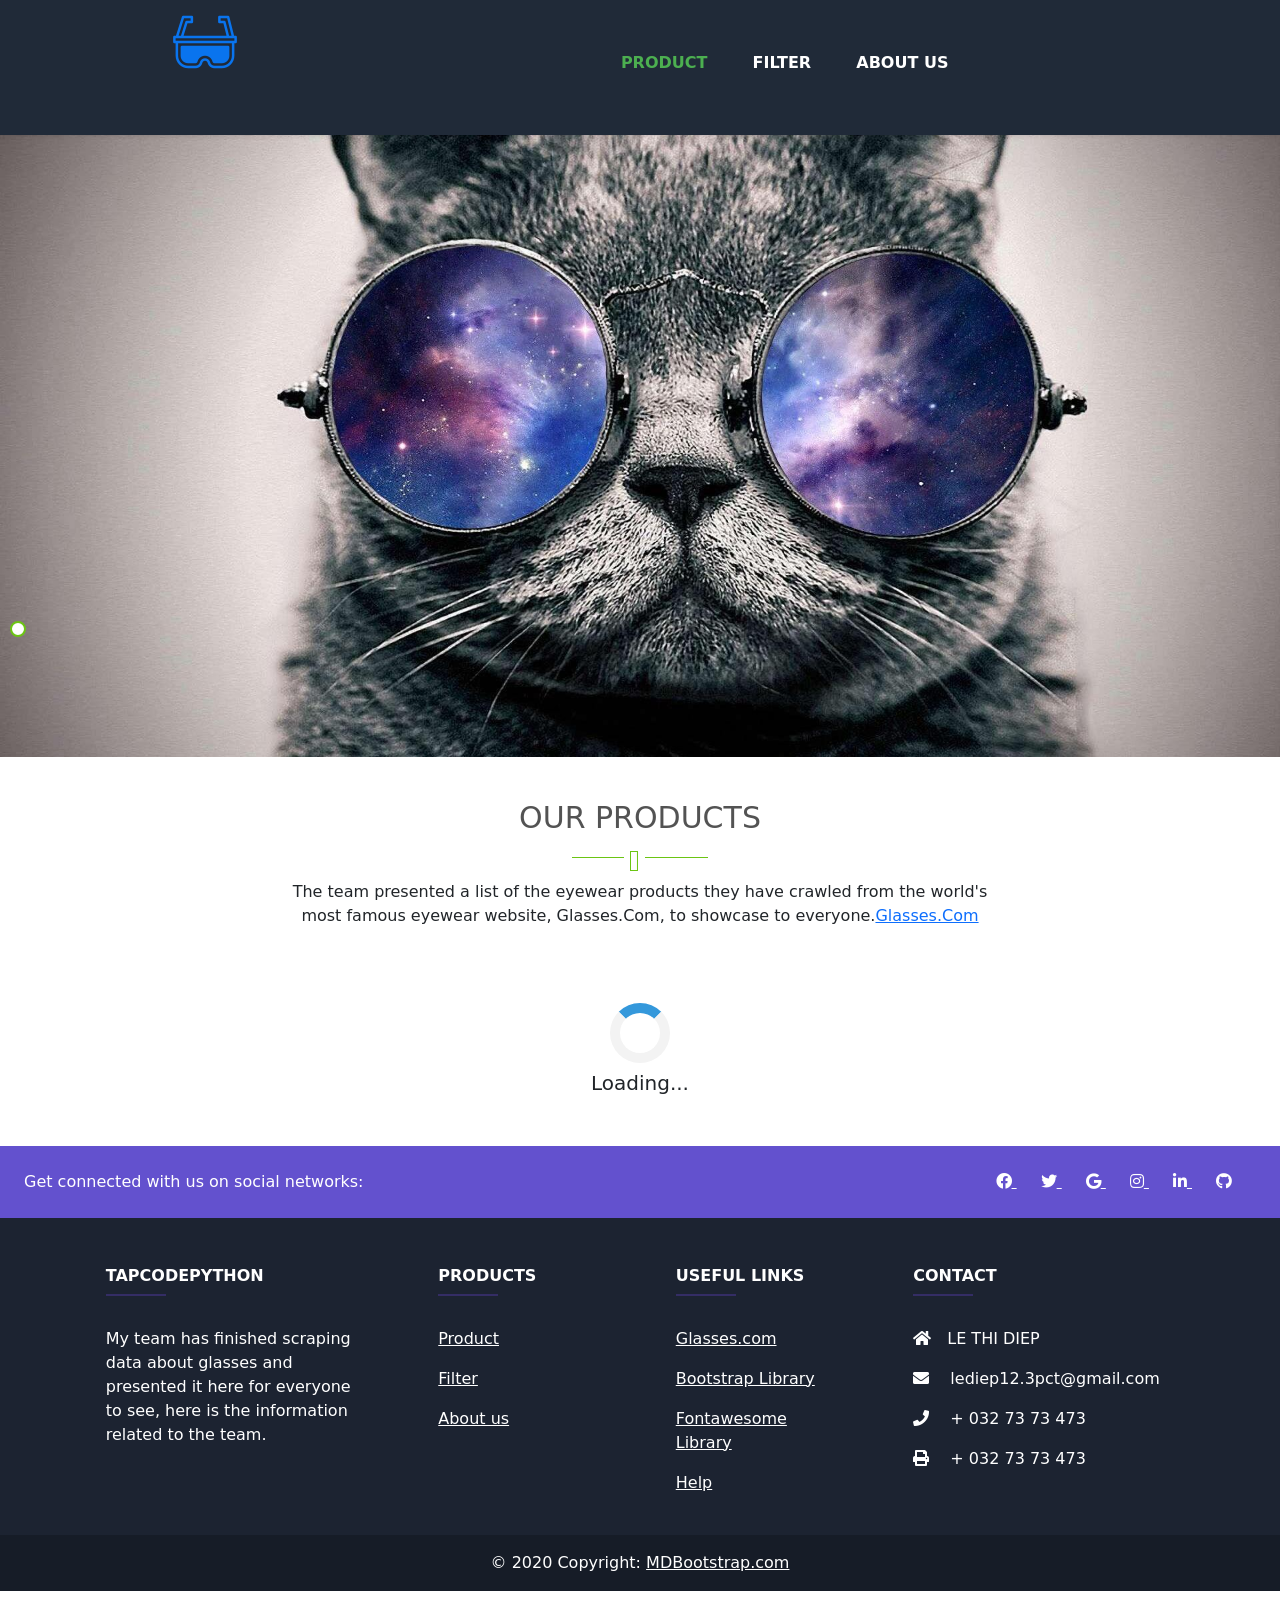
==== commit 282926a3: "Update code to merge" ====
--- a/DataCrawlProject/app_main/front_end/index.html
+++ b/DataCrawlProject/app_main/front_end/index.html
@@ -33,7 +33,6 @@
                                 <nav>
                                     <ul>
                                         <li><a class="choose" href="index.html">PRODUCT</a></li>
-                                        <li><a class="b"  href="add_product.html">ADD PRODUCT</a></li>
                                         <li><a class="b" href="filter.html">FILTER</a></li>
                                         <li><a class="b"  href="about_us.html">ABOUT US</a></li>
                                     </ul>
@@ -138,9 +137,6 @@
                     <a href="index.html" class="text-white">Product</a>
                   </p>
                   <p>
-                    <a href="add_product.html" class="text-white">Add product</a>
-                  </p>
-                  <p>
                     <a href="filter.html" class="text-white">Filter</a>
                   </p>
                   <p>
